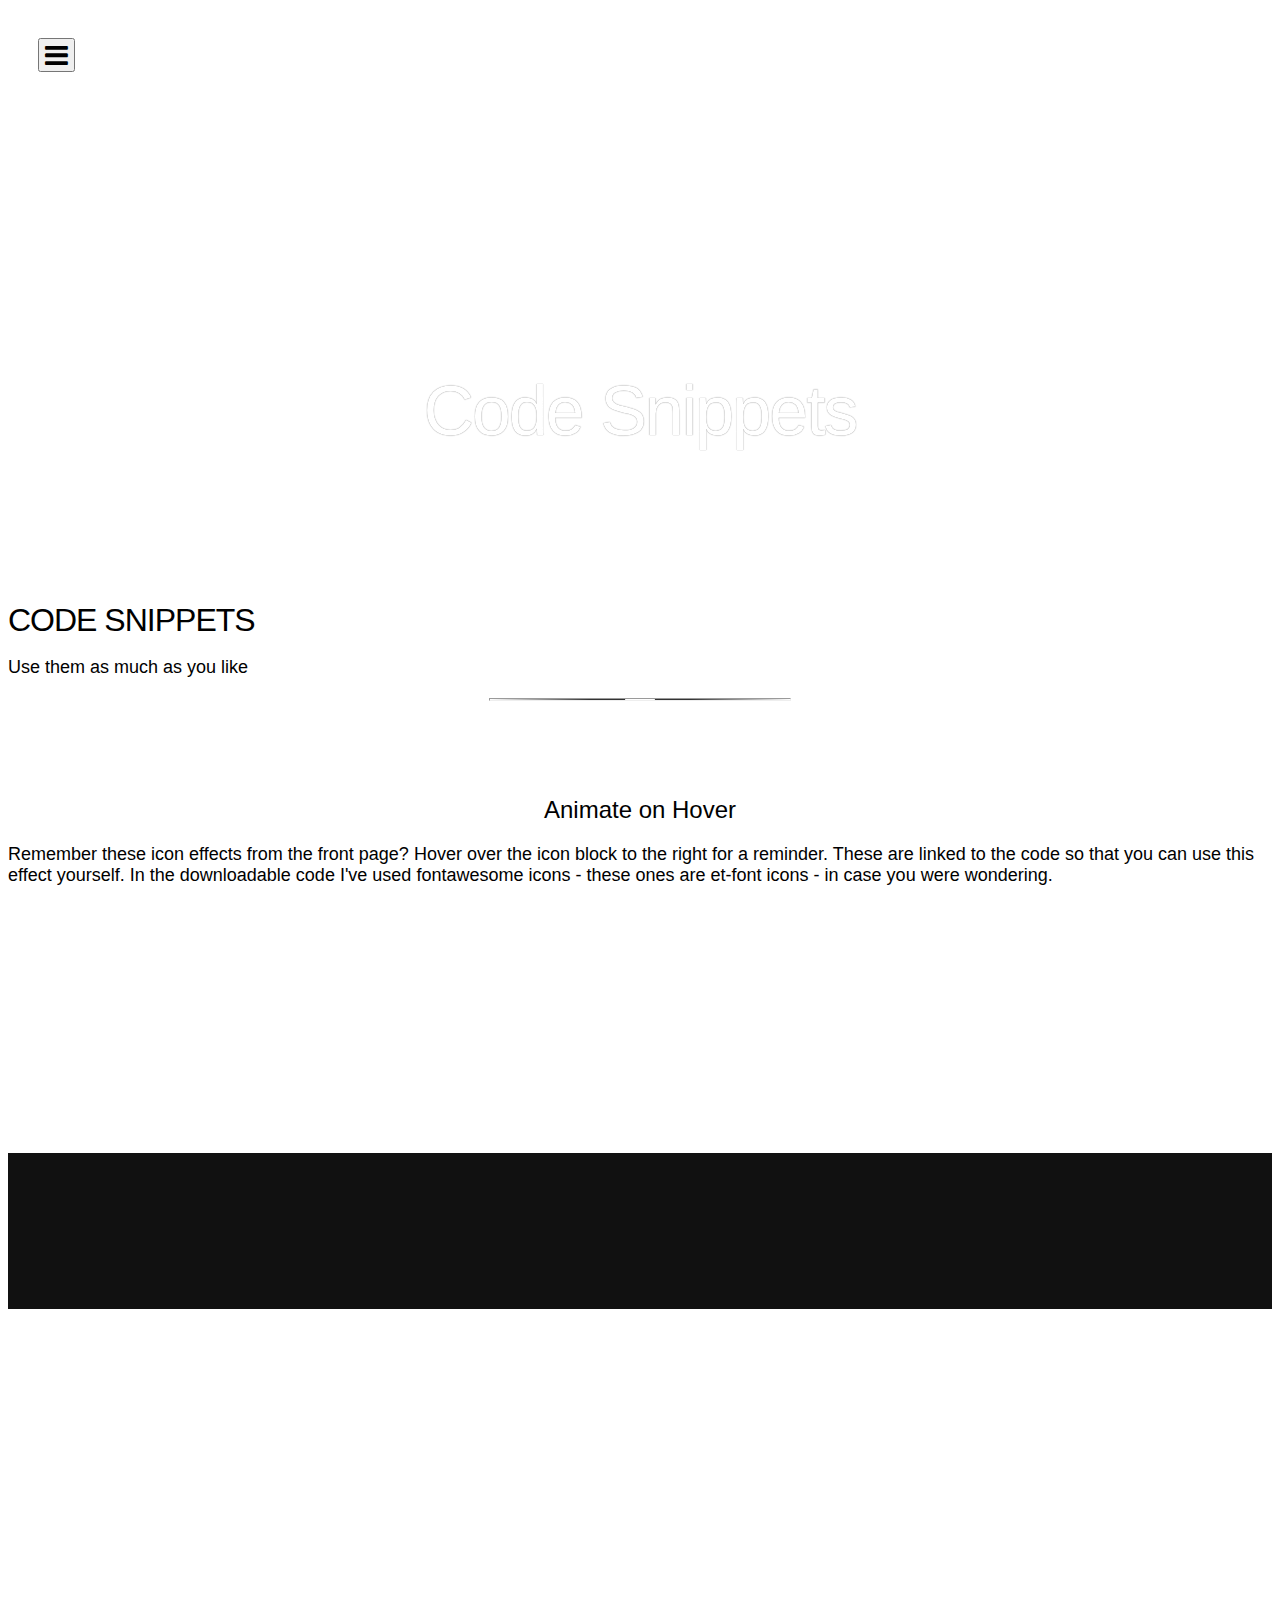
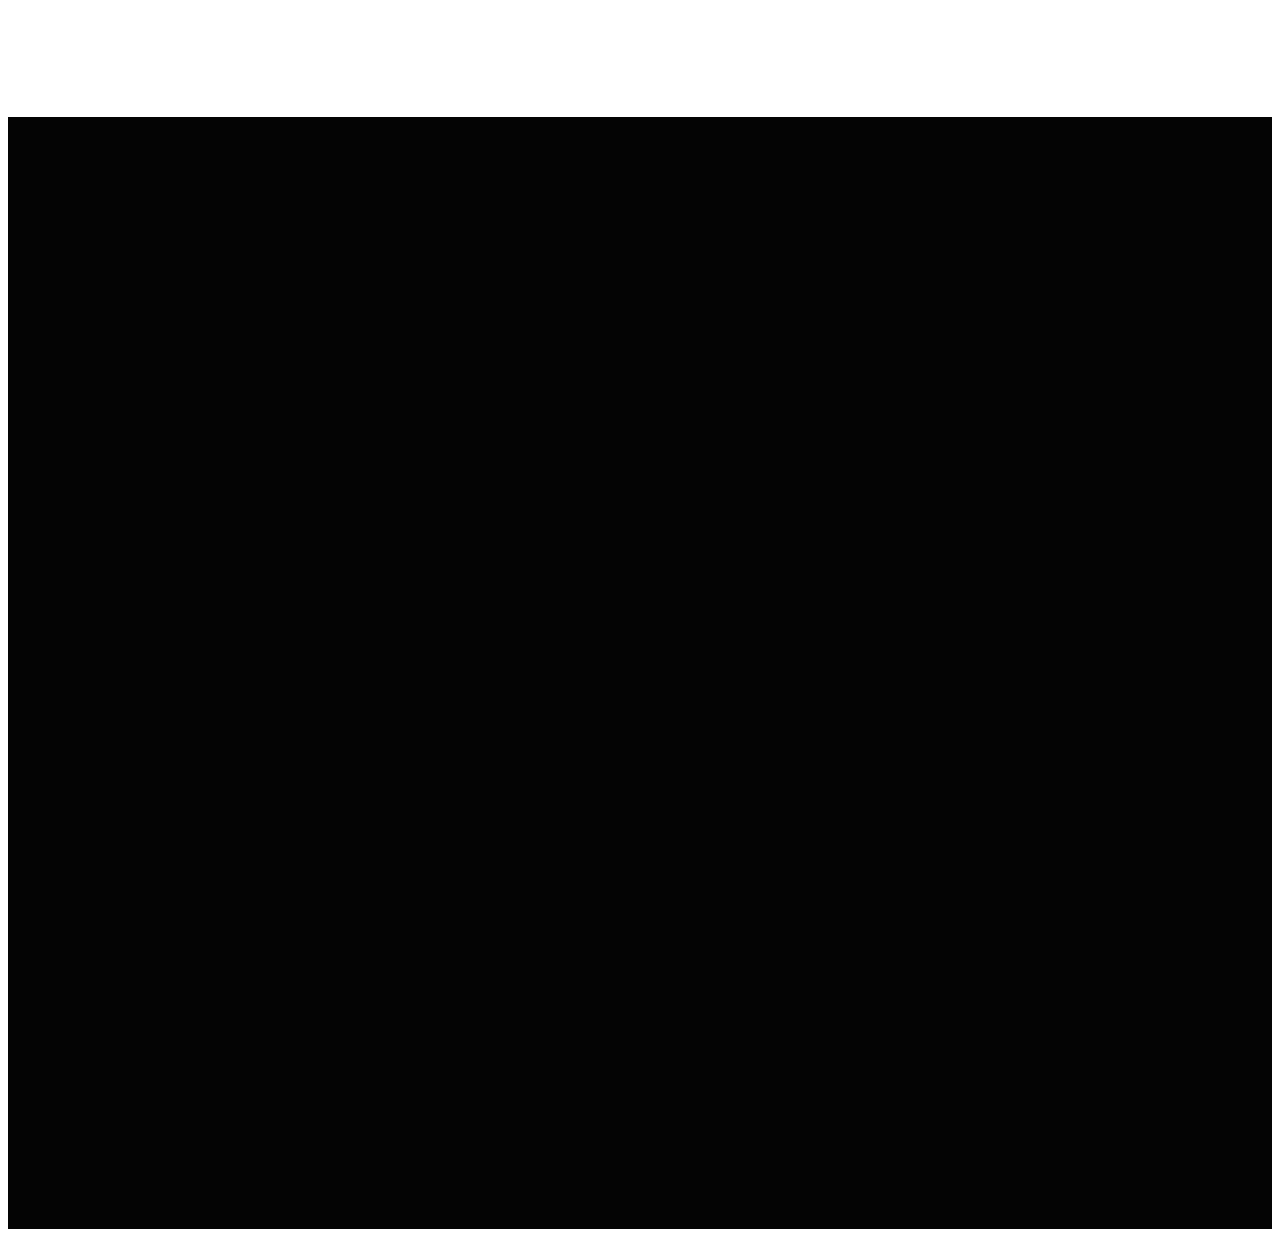
==== code.html @ b2156ad1 "2/26 update" ====
<!DOCTYPE html>
<html lang="en">
    <head>
        <meta charset="utf-8">
        <meta http-equiv="X-UA-Compatible" content="IE=edge">
        <meta name="viewport" content="width=device-width, initial-scale=1">
        <meta name="description" content="Steve Shead - Inspired by Genius - Driven by Passion - This is Me!">
        <meta name="author" content="">
        <title>Steve Shead - This Is Me.</title>
        <!-- Bootstrap core CSS -->
        <!-- Custom styles for this template -->
        <!-- HTML5 shim and Respond.js for IE8 support of HTML5 elements and media queries -->
        <!--[if lt IE 9]>
      <script src="https://oss.maxcdn.com/html5shiv/3.7.2/html5shiv.min.js"></script>
      <script src="https://oss.maxcdn.com/respond/1.4.2/respond.min.js"></script>
    <![endif]-->
        <link href="bootstrap/css/bootstrap.css" rel="stylesheet" type="text/css">
        <link href="assets/css/navigation.css" rel="stylesheet" type="text/css">
        <link href="assets/css/themify-icons.css" rel="stylesheet" type="text/css">
        <link href="assets/css/et-font.css" rel="stylesheet" type="text/css">
        <link href="assets/css/animate.css" rel="stylesheet" type="text/css">
        <link href="style.css" rel="stylesheet" type="text/css">
        <link rel="stylesheet" href="https://cdnjs.cloudflare.com/ajax/libs/font-awesome/4.6.3/css/font-awesome.min.css">
    </head>
    <body>
        <!-- Navigation -->
        <div class="my-nav" id="page-top">
            <nav class="navbar navbar-custom navbar-fixed-top mnav wow fadeInDown" data-wow-delay="0.4s" role="navigation">
                <div class="container">
                    <div class="navbar-header mnav">
                        <button type="button" class="navbar-toggle" data-toggle="collapse" data-target=".navbar-main-collapse">
                            <i class="fa fa-bars fa-2x"></i>
                        </button>
                        <a class="navbar-brand page-scroll mnav" href="##"><i class="fa fa-terminal"></i> Steve Shead  </a> 
                    </div>
                    <!-- Collect the nav links, forms, and other content for toggling -->
                    <div class="collapse navbar-collapse navbar-right navbar-main-collapse mnav">
                        <ul class="nav navbar-nav mnav">
                            <!-- Hidden li included to remove active class from about link when scrolled up past about section -->
                            <li class="hidden mnav">
                                <a href="#page-top"></a>
                            </li>
                            <li>
                                <a class="white" href="index.html">Home</a>
                            </li>
                            <li>
                                <a href="themes.html#html">THEMES</a>
                            </li>
                            <li>
                                <a href="#subscribe">Subscribe</a>
                            </li>
                            <li>
                                <a href="#contact">Contact</a>
                            </li>
                        </ul>
                    </div>
                </div>
            </nav>
        </div>
        <!-- Intro Header -->
        <header id="home" class="inner-page">
            <div class="container">
                <div class="row header-section">
                    <div class="col-xs-8 col-xs-push-2 text-center">
                        <h1 class="wow fadeInUp">Code Snippets</h1>
                    </div>
                </div>
            </div>
        </header>
        <section id="html" class="code">
            <div class="container">
                <div class="row text-center">
                    <div class="section-header col-xs-12">
                        <h1 class="wow fadeInDown" style="visibility: visible;">Code Snippets</h1>
                        <p class="wow fadeInDown" data-wow-delay="0.2s" data-wow-duration="1s" style="visibility: visible; -webkit-animation-duration: 1s; -webkit-animation-delay: 0.2s;">Use them as much as you like</p>
                        <hr class="hr wow fadeInUp" data-wow-delay="0.3s" data-wow-duration="2s" style="visibility: visible; -webkit-animation-duration: 2s; -webkit-animation-delay: 0.3s;">
                    </div>
                </div>
                <div class="row code-snippets">
                    <div class="col-md-6 col-md-offset-1">
                        <h2 class="wow fadeInDown">Animate on Hover</h2>
                        <p class="wow fadeInLeft" data-wow-delay="0.1s" style="text-align: left;">Remember these icon effects from the front page? Hover over the icon block to the right for a reminder. These are linked to the code so that you can use this effect yourself. In the downloadable code I've used fontawesome icons - these ones are et-font icons - in case you were wondering.</p>
                        <a class="btn btn-outline wow fadeInUp" href="http://codepen.io/steveshead/pen/aJzMOJ">Get The Code</a> 
                    </div>
                    <div class="process-block wow fadeInRight col-md-3" data-wow-delay="0.15s">
                        <div class="process-inner">
                            <div class="icon-holder">
                                <i class="icon-browser"></i>
                            </div>
                            <h3 class="heading">ANIMATED ICONS</h3>
                            <p class="description">Animated Icons</p>
                            <a class="btn btn-outline" href="http://codepen.io/steveshead/pen/aJzMOJ">Get The Code</a>
                        </div>
                    </div>
                </div>
            </div>
        </section>
        <section class="subscribe">
            <div class="container">
                <form action="assets/subscribe.php" method="post" class="subscribe-form">
                    <div class="row">
                        <div class="col-xs-6 col-xs-offset-3 wow fadeInDown">
                            <h3>Subscribe now for updates</h3>
                        </div>
                        <div class="col-md-4 col-md-offset-4 wow fadeInUp">
                            <div class="input-group input-group-lg">
                                <input type="text" name="email" placeholder="*Enter your email to Subscribe!" class="email form-control">
                                <div class="input-group-btn">
                                    <button type="submit" class="btn btn-primary form-control">
                                        <i class="ti-arrow-right first"></i>
                                        <i class="ti-arrow-right second"></i>
                                    </button>
                                </div>
                            </div>                             
                        </div>
                    </div>
                </form>
            </div>
        </section>
        <section id="code" class="code">
            <div class="container">
                <div class="row text-center">
                    <div class="section-header col-xs-12">
                        <h1 class="wow fadeInDown">The End of the page</h1>
                        <p class="wow fadeInDown" data-wow-delay="0.2s" data-wow-duration="1s">There won't be anymore.</p>
                        <hr class="hr wow fadeInUp" data-wow-delay="0.3s" data-wow-duration="2s" />
                        <p class="wow fadeIn" data-wow-delay="0.3s" data-wow-duration="2s">That was a ton of code - things google gave me along the way.<br />Yep - I searched for the functionality I wanted - worked for me!<br />
Let me know if you have questions.<br />
The End!</p>
                    </div>
                </div>
            </div>
        </section>
        <section id="contact" class="contact">
            <div class="container">
                <div class="row">
                    <div class="overlay"></div>
                    <div class="col-md-6">
                        <h1 class="wow fadeInDown" data-wow-delay="0.5s">Social Me</h1> 
                        <p class="wow fadeInDown" data-wow-delay="0.4s">
        Feel free to visit me on Social Media.  I have opinions and I express them - would love to hear yours, philosophically speaking of course.</p>
                        <p class="wow fadeInDown" data-wow-delay="0.3s">
        All opinions expressed here and on Social Media are my own and do not represent the views of anyone or anything else.</p>
                        <p class="wow fadeInDown">I have to say that - there are some 'not so nice' folks out there you know.</p>
                        <ul class="social-icons">
                            <li>
                                <a data-placement="bottom" title="LinkedIn" class="fa fa-linkedin wow fadeInLeft" data-wow-delay="0.8" href="http://www.linkedin.com/in/steveshead"></a>
                            </li>
                            <li>
                                <a data-placement="bottom" title="Facebook" class="fa fa-facebook wow fadeInLeft" data-wow-delay="0.6" href="http://www.facebook.com/steveshead"></a>
                            </li>
                            <li>
                                <a data-placement="bottom" title="Twitter" class="fa fa-twitter wow fadeInLeft" data-wow-delay="0.4" href="http://www.twitter.com/steveshead"></a>
                            </li>
                            <li>
                                <a data-placement="bottom" title="Google+" class="fa fa-google-plus wow fadeInLeft" data-wow-delay="0.2" href="https://plus.google.com/u/1/103713768861282204140"></a>
                            </li>
                            <li>
                                <a data-placement="bottom" title="Contact" class="fa fa-envelope go-down wow fadeInLeft" href="mailto:steve@steve-shead.com"></a>
                            </li>
                        </ul>                         
                    </div>
                    <div class="col-md-6">
                        <h1 class="wow fadeInDown" data-wow-delay="0.5s">Contact</h1>
                        <p class="wow fadeInDown" data-wow-delay="0.4s">
                                 Want to say hello? Want to know more about what's going on in my world? 
                                 Drop me an email and I will get back to you as soon as I can.</p>
                        <form action="assets/contact.php" method="post" class="contact-form">
                            <div class="control-group wow fadeInDown" data-wow-delay="0.3s">
                                <label for="name" class="nameLabel">Name</label>
                                <input id="name" type="text" name="name" class="form-control">
                            </div>
                            <div class="control-group wow fadeInDown" data-wow-delay="0.2s">
                                <label for="email" class="emailLabel">Email</label>
                                <input id="email" type="text" name="email" class="form-control">
                            </div>
                            <div class="control-group">
                                <label class="phoneLabel">Phone</label>
                                <input id="contact-form-phone" type="text" name="phone" class="form-control">
                            </div>
                            <div class="control-group wow fadeInDown" data-wow-delay="0.1s">
                                <label for="message" class="messageLabel">Message</label>
                                <textarea id="message" name="message" class="form-control"></textarea>
                            </div>
                            <div class="control-group wow fadeInDown">
                                <button type="submit" class="form-control">
                                    <i class="ti-arrow-right first"></i>
                                    <i class="ti-arrow-right second"></i>
                                </button>
                            </div>
                        </form>                         
                    </div>
                </div>
                <div class="row">
                    <div class="col-md-12 wow fadeInUp"> 
                        <p class="footnote text-center">
        Developed by <a href="http://www.steve-shead.com">Steve Shead</a> - All Rights Reserved</p> 
                    </div>
                </div>
            </div>
        </section>
        <!-- Bootstrap core JavaScript
    ================================================== -->
        <!-- Placed at the end of the document so the pages load faster -->
        <script src="assets/js/jquery.min.js"></script>
        <script src="bootstrap/js/bootstrap.min.js"></script>
        <script src="assets/js/nav/navigation.js"></script>
        <script src="assets/js/scroll/smoothscroll.js"></script>
        <script src="assets/js/wow.js"></script>
        <!-- IE10 viewport hack for Surface/desktop Windows 8 bug -->
        <script src="assets/js/ie10-viewport-bug-workaround.js"></script>
        <script>
              new WOW().init();
              </script>
    </body>
---- assets/css/navigation.css ----
/*======= Navigation Bar Section ======= */

.my-nav a {
    -webkit-transition: all .3s ease-in-out;
    -moz-transition: all .3s ease-in-out;
    transition: all .3s ease-in-out;
}

.my-nav a:hover, .my-nav a:focus {
    text-decoration: none;
}


/* NavBar */

.my-nav .navbar-custom.mnav {
    margin-bottom: 0;
    border-bottom: 1px solid #333;
    text-transform: uppercase;
    color: rgba(255, 255, 255, .8);
    background-color: #000;
}

.my-nav .navbar-custom.mnav .navbar-brand.mnav {
    font-size: 26px;
    letter-spacing: -1px;
    text-transform: uppercase;
    font-weight: 500;
}

.my-nav .navbar-custom.top-nav-collapse.mnav .navbar-brand.mnav {
    font-size: 18px;
}

.my-nav .navbar-custom.mnav .navbar-brand.mnav:focus {
    outline: 0;
}

.my-nav .navbar-custom.mnav .navbar-brand.mnav .navbar-toggle {
    padding: 4px 6px;
    font-size: 16px;
    color: #fff;
}

.my-nav .navbar-custom.mnav .navbar-brand .navbar-toggle:focus, .my-nav .navbar-custom.mnav .navbar-brand .navbar-toggle:active {
    outline: 0;
}

.my-nav .navbar-custom.mnav a {
    color: #fff;
    font-size: 15px;
    font-weight: 300;
    text-transform: uppercase;
}

.my-nav .navbar-custom.mnav .nav li a {
    -webkit-transition: all .3s ease-in-out;
    -moz-transition: all .3s ease-in-out;
    transition: all .3s ease-in-out;
}

.my-nav .navbar-custom.mnav .nav.mnav li a:hover {
    outline: 0;
    color: rgba(217, 96, 81, 1);
    background-color: transparent;
}

.my-nav .navbar-custom.mnav .nav li a:focus,
.my-nav .navbar-custom.mnav .nav.mnav li a:active {
    outline: 0;
    background-color: transparent;
}

.my-nav .navbar-custom.mnav .nav.mnav li.active {
    outline: 0;
}

.my-nav .navbar-custom.mnav .nav.mnav li.active a {
    color: #d96051;
}

.my-nav .navbar-custom.mnav .nav.mnav li.active a.white {
    color: #fff;
}

.my-nav .navbar-custom.mnav .nav.mnav li.active a:hover {
    color: #d96051;
}


/*======= Top Padding ======= */

.pad-top {
    padding-top: 70px;
}

@media (min-width:768px) {
    .my-nav .navbar-custom.mnav {
        padding: 30px;
        border-bottom: 0;
        letter-spacing: 1px;
        background: 0 0;
        -webkit-transition: background .5s ease-in-out, padding .5s ease-in-out;
        -moz-transition: background .5s ease-in-out, padding .5s ease-in-out;
        transition: background .5s ease-in-out, padding .5s ease-in-out;
    }
    .my-nav .navbar-custom.top-nav-collapse {
        padding: 10px 30px;
        background-color: #111;
    }
}

.my-nav .top-nav-collapse.mnav .container.mnav {
    width: auto;
}

.my-nav .navbar-toggle {
    padding: 3px 5px 0;
    margin-bottom: 0;
}
---- style.css ----
/* Site defaults */

body {
    font-family: 'Helvetica Neue', sans-serif;
    font-weight: 300;
}

p {
    font-size: 18px;
}

a {
    color: #d96051;
    -webkit-transition: all 0.3s ease-in-out;
    -moz-transition: all 0.3s ease-in-out;
    -o-transition: all 0.3s ease-in-out;
    transition: all 0.3s ease-in-out;
}

a:hover {
    color: rgba(217, 96, 81, .75);
    text-decoration: none;
}

.hr {
    max-width: 300px;
    height: 1px;
    padding: 0;
    text-align: center;
    clear: left;
    display: block;
    margin: 20px auto 40px auto;
    width: 100%;
    background: linear-gradient(to left, rgba(255, 255, 255, 1), rgba(51, 51, 51, 1), rgba(51, 51, 51, 1), rgba(255, 255, 255, 1));
}

.hr:before {
    content: "\e01e";
    font-family: 'et-line';
    font-weight: normal;
    position: relative;
    top: -0.7em;
    color: #333;
    font-size: 22px;
    padding: 0.4em 0.2em 0.4em 0.4em;
    border-radius: 50%;
    background-color: #fff;
}

.btn-outline {
    background: transparent;
    border: 1px solid #999;
    border-radius: 1px;
    font-weight: 300;
    color: #333;
    text-transform: uppercase;
    line-height: 25px;
    -webkit-transition: all .3s ease 0s;
    -moz-transition: all .3s ease 0s;
    transition: all .3s ease 0s;
}

.btn-outline i {
  padding-right: 5px;
}

a.btn-outline {
  color: #333;
}

.btn-outline:hover {
    background-color: rgba(51, 51, 51, .05);
}

.btn-outline-white {
    background: rgba(255, 255, 255, 0.2);
    color: #fff;
    border: 1px solid #fff;
    border-radius: 1px;
    font-weight: 300;
    text-transform: uppercase;
    -webkit-transition: all 0.3s ease-in-out;
    -moz-transition: all 0.3s ease-in-out;
    -o-transition: all 0.3s ease-in-out;
    transition: all 0.3s ease-in-out;
}

.btn-outline-white:hover {
    background: rgba(255, 255, 255, 0.5);
    color: #fff;
    border: 1px solid #fff;
    border-radius: 1px;
    font-weight: 300;
    text-transform: uppercase;
}

.nav-button {
    margin-top: 9px;
}

.padding-50 {
    padding: 50px 0;
}


/* Header section */

header {
    background-image: url('assets/img/header-bg.jpg');
    background-size: cover;
    background-repeat: no-repeat;
    background-attachment: fixed;
    padding: 100px 0 70px;
    height: 100vh;
}

header.inner-page {
    padding: 0;
    height: auto;
}

header.inner-page h1 {
  font-size: 70px !important;
  font-weight: 300;
}

header h1 {
    font-size: 90px;
    font-weight: 500;
    color: #fff;
    text-align: center;
    letter-spacing: -2px;
    text-shadow: 0 0 1px #666;
    margin-bottom: 0;
}

header h2 {
    font-size: 38px;
    font-weight: 300;
    color: #fff;
    text-align: center;
    letter-spacing: -1px;
    text-shadow: 0 0 1px #666;
    margin-top: 0;
}

header p {
    font-size: 20px;
    color: #fff;
    padding: 25px 50px 0;
    text-align: center;
    text-shadow: 0 0 1px #666;
}

.header-section {
    padding-top: 100px;
    padding-bottom: 75px;
}

.header-section .btn {
    margin-top: 25px;
}


/* Button outline */

.wire-button {
    color: #333;
    font-size: 15px;
    font-family: Raleway;
    padding: 10px 20px;
    background-color: rgba(0, 0, 0, 0);
    border-color: #333;
    border-style: solid;
    border-width: 1px;
    border-radius: 2px;
    letter-spacing: 1px;
    margin-top: 10px;
    margin-bottom: 20px;
    -webkit-transition: all 0.3s ease-in-out;
    -moz-transition: all 0.3s ease-in-out;
    -o-transition: all 0.3s ease-in-out;
    transition: all 0.3s ease-in-out;
}

.wire-button:hover, .wire-button-fa:hover {
    color: #333;
    text-decoration: none;
    background-color: rgba(0, 0, 0, 0.075);
    border-color: #333;
    border-style: solid;
    border-width: 1px;
    border-radius: 2px;
}

.black-button {
    color: #fff;
    font-size: 15px;
    font-family: Raleway;
    padding: 15px 30px;
    background-color: #222222;
    border-color: #111;
    border-style: solid;
    border-width: 1px;
    border-radius: 2px;
    letter-spacing: 1px;
    margin-top: 10px;
    margin-bottom: 20px;
    -webkit-transition: all 0.3s ease-in-out;
    -moz-transition: all 0.3s ease-in-out;
    -o-transition: all 0.3s ease-in-out;
    transition: all 0.3s ease-in-out;
}

.black-button:hover {
    color: #fff;
    text-decoration: none;
    background-color: rgba(34, 34, 34, 0.7);
    border-color: #111;
    border-style: solid;
    border-width: 1px;
    border-radius: 2px;
}


/* Section defaults */

section {
    padding: 55px 0;
}

.section-header {
    padding-bottom: 35px;
}

.section-header-no-padding {
    padding-bottom: 0px;
}

.section-header h1, .section-header-no-padding h1 {
    text-transform: uppercase;
    letter-spacing: -1px;
    margin-bottom: 0;
    font-weight: 300;
}


/* About section */

.about h3 {
    font-weight: 300;
    margin-top: 0;
}

.me-and-him {
    padding-top: 60px;
}

.me-and-him-lower {
  padding-top: 0;
}

.me-and-him i,.me-and-him-lower i {
    font-size: 40px;
    padding-bottom: 5px;
}

.me-and-him p, .me-and-him-lower p {
    padding: 0 20px 0 0;
}

.me-and-him img {
    margin: 0 auto;
}

img.montage {
    border-color: transparent !important;
}

img.montage:hover {
    box-shadow: none !important;
}

.fa-linkedin {
    color: #0077B5;
}


/* Process */

.process-inner {
    width: 100%;
    text-align: center;
    -webkit-transition: all 0.3s ease;
    transition: all 0.3s ease;
}

.process-inner .icon-holder {
    position: relative;
    top: 70px;
    display: inline-block;
    padding: 10px;
    -webkit-transition: all 0.3s ease;
    transition: all 0.3s ease;
    background-color: #fff;
}

.process-inner .heading {
    position: relative;
    top: 60px;
    -webkit-transition: all 600ms cubic-bezier(0.68, -0.55, 0.265, 1.55);
    transition: all 600ms cubic-bezier(0.68, -0.55, 0.265, 1.55);
}

.process-inner .icon-holder>img.icon {
    width: 40px;
}

.process-inner:hover {
    border-color: #d96051;
}

.process-inner:hover .icon-holder {
    top: 30px;
}

.process-inner:hover .heading {
    top: 0px;
}

.process-inner .description {
    width: 80%;
    margin: 0 auto;
    opacity: 0;
    padding-bottom: 40px;
    line-height: 20px;
    font-weight: 200;
    -webkit-transition: all 600ms cubic-bezier(0.68, -0.55, 0.265, 1.55);
    transition: all 600ms cubic-bezier(0.68, -0.55, 0.265, 1.55);
    -webkit-transform: scale(0);
    -ms-transform: scale(0);
    transform: scale(0);
}

.process-inner:hover .description {
    opacity: 1;
    -webkit-transform: scale(1);
    -ms-transform: scale(1);
    transform: scale(1);
}

.process-inner .btn {
    opacity: 0;
    -webkit-transition: all 600ms cubic-bezier(0.68, -0.55, 0.265, 1.55);
    transition: all 600ms cubic-bezier(0.68, -0.55, 0.265, 1.55);
    -webkit-transform: scale(0);
    -ms-transform: scale(0);
    transform: scale(0);
    margin-top: -20px;
}

.process-inner a {
    color: #333;
}

.process-inner a:hover {
    background-color: rgba(51, 51, 51, .05);
}

.process-inner:hover .btn {
    opacity: 1;
    -webkit-transform: scale(1);
    -ms-transform: scale(1);
    transform: scale(1);
}

.process {
    /*background-color: #f6f6f6;*/
    padding-bottom: 25px;
}

.process-inner i {
    font-size: 40px;
    margin-bottom: 35px;
    color: #333;
}

.process-inner h3 {
    font-weight: 300;
    text-transform: uppercase;
}


/* Subscribe section */

section.subscribe {
    padding-top: 30px;
    padding-bottom: 40px;
}

.subscribe {
    background-color: #111;
}

.subscribe h3 {
    color: #fff;
    font-weight: lighter;
    text-transform: uppercase;
    text-align: center;
    margin-top: 10px;
}

.subscribe .subscribe-form {
    display: block;
    background: rgba(255, 255, 255, .0);
}

.subscribe .subscribe-form.success .input-group {
    cursor: not-allowed;
}

.subscribe .subscribe-form input {
    font-family: 'Raleway', sans-serif;
    font-size: 11px !important;
    font-weight: 300;
    -webkit-transition: all .3s ease 0s;
    -moz-transition: all .3s ease 0s;
    transition: all .3s ease 0s;
    letter-spacing: 1px;
    color: #d6d6d6;
    border: none;
    border: 1px solid #d6d6d6;
    border-right: none !important;
    border-radius: 0 !important;
    background: rgba(255, 255, 255, 0);
    box-shadow: none;
}

.subscribe .subscribe-form.error input {
    border-color: rgba(251, 9, 9, 1) !important;
}

.subscribe .subscribe-form.success input {
    border-color: rgba(95, 234, 110, 1)!important;
    background: rgba(255, 255, 255, .00) !important;
}

.subscribe .subscribe-form input::-webkit-input-placeholder {
    color: #d6d6d6;
}

.subscribe .subscribe-form input::-moz-placeholder {
    color: #d6d6d6;
}

.subscribe .subscribe-form input:focus, .subscribe .subscribe-form input:active {
    color: #ccc;
    border-color: #d6d6d6;
    outline: none;
    background: rgba(255, 255, 255, .06);
    box-shadow: none;
}

.subscribe .subscribe-form button {
    font-family: 'Raleway', sans-serif;
    font-size: 12px !important;
    font-weight: 300;
    overflow: hidden;
    margin-left: 0 !important;
    padding: 0 40px !important;
    -webkit-transition: all .3s ease 0s;
    -moz-transition: all .3s ease 0s;
    transition: all .3s ease 0s;
    text-align: center;
    letter-spacing: 2px;
    text-transform: uppercase;
    color: #000;
    border: 0;
    border: 1px solid #d6d6d6;
    border-radius: 0 !important;
    background: rgba(255, 255, 255, 1);
    box-shadow: none;
}

.subscribe .subscribe-form.success button {
    cursor: not-allowed;
    border-color: rgba(95, 234, 110, 1) !important;
    background: rgba(95, 234, 110, 1) !important;
}

.subscribe .subscribe-form.error button {
    border-color: rgba(251, 9, 9, 1) !important;
    background: rgba(251, 9, 9, 1) !important;
}

.subscribe .subscribe-form button:hover, .subscribe .subscribe-form button:focus, .subscribe .subscribe-form button:active {
    color: #000;
    border-color: #d6d6d6;
    outline: none !important;
    background: rgba(255, 255, 255, .00);
}

.subscribe .subscribe-form button:hover {
    background: rgba(255, 255, 255, .00) !important;
}

.subscribe .subscribe-form button:focus, .subscribe .subscribe-form button:active {
    background: rgba(255, 255, 255, 1);
}

.subscribe .subscribe-form .btn-primary[disabled] {
    opacity: 1;
    color: #fff;
    border: 1px solid #fff;
    outline: none;
    background: rgba(255, 255, 255, 1);
}

.subscribe .subscribe-form.error button:hover, .subscribe .subscribe-form.error button:focus, .subscribe .subscribe-form.error button:active {
    border-color: rgba(251, 9, 9, 1);
}

.subscribe .subscribe-form button::before {
    position: absolute;
    z-index: -1;
    top: 0;
    right: auto;
    left: 0;
    width: 100%;
    height: 100%;
    content: '';
    -webkit-transition: all .2s ease 0s;
    -moz-transition: all .2s ease 0s;
    transition: all .2s ease 0s;
    background: rgba(255, 255, 255, 1);
}

.subscribe .subscribe-form.success button::before {
    background: rgba(95, 234, 110, 1) !important;
}

.subscribe .subscribe-form.error button::before {
    background: rgba(251, 9, 9, 1) !important;
}

.subscribe .subscribe-form.succes button::before {
    background: rgba(255, 255, 255, 1);
}

.subscribe .subscribe-form button:hover::before {
    right: 0;
    left: auto;
    width: 0;
}

.subscribe .subscribe-form.success button:hover::before {
    right: auto !important;
    left: 0 !important;
    width: 100% !important;
}

.subscribe .subscribe-form button i {
    font-weight: normal;
    position: absolute;
    top: 50%;
    left: 0;
    width: 100%;
    height: auto;
    -webkit-transition: none;
    -moz-transition: none;
    transition: none;
    -webkit-transform: translateY(-50%);
    -moz-transform: translateY(-50%);
    transform: translateY(-50%);
    text-align: center;
}

.subscribe .subscribe-form button:hover i {
    -webkit-transition: all .2s ease 0s;
    -moz-transition: all .2s ease 0s;
    transition: all .2s ease 0s;
}

.subscribe .subscribe-form button i.first {
    left: -200%;
    color: #fff;
}

.subscribe .subscribe-form button i.second {
    left: 0;
}

.subscribe .subscribe-form button:hover i.first {
    left: 0;
}

.subscribe .subscribe-form button:hover i.second {
    left: 200%;
}

.subscribe .subscribe-form.error button i.second:before {
    content: '\e646';
    color: #fff;
}

.subscribe .subscribe-form.success button i.second:before {
    content: '\e64c';
    color: #fff;
}

.subscribe .subscribe-form.success button:hover i.first {
    left: -200%;
}

.subscribe .subscribe-form.success button:hover i.second {
    left: 0;
}


/* Inspiration */

section.inspiration {
    padding-top: 30px;
    padding-bottom: 30px;
}

.inspiration {
    background-color: #111;
}

.inspiration h3 {
    color: #fff;
    font-weight: lighter;
    text-transform: uppercase;
    text-align: center;
    margin-top: 10px;
}

.inspiration p {
    color: #fff;
    font-weight: lighter;
}

.fa-quote-left {
    padding-right: 7px;
    font-size: 20px !important;
}


/* Portfolio section */

.code img {
    padding: 8px;
    border: 1px solid #eee;
    margin-bottom: 25px;
    -webkit-transition: all .3s ease-in-out;
    -moz-transition: all .3s ease-in-out;
    transition: all .3s ease-in-out;
}

.code img:hover {
    box-shadow: 0 0 10px #ddd;
}

.hovereffect {
    width: 100%;
    height: 100%;
    float: left;
    overflow: hidden;
    position: relative;
    text-align: center;
    cursor: default;
}

.hovereffect .overlay {
    position: absolute;
    overflow: hidden;
    width: 80%;
    height: 70%;
    left: 10%;
    top: 10%;
    border-bottom: 1px solid #FFF;
    border-top: 1px solid #FFF;
    -webkit-transition: opacity 0.35s, -webkit-transform 0.35s;
    transition: opacity 0.35s, transform 0.35s;
    -webkit-transform: scale(0, 1);
    -ms-transform: scale(0, 1);
    transform: scale(0, 1);
}

.hovereffect:hover .overlay {
    opacity: 1;
    filter: alpha(opacity=100);
    -webkit-transform: scale(1);
    -ms-transform: scale(1);
    transform: scale(1);
}

.hovereffect img {
    display: block;
    position: relative;
    -webkit-transition: all 0.35s;
    transition: all 0.35s;
}

.hovereffect:hover img {
    filter: url('data:image/svg+xml;charset=utf-8,<svg xmlns="http://www.w3.org/2000/svg"><filter id="filter"><feComponentTransfer color-interpolation-filters="sRGB"><feFuncR type="linear" slope="0.6" /><feFuncG type="linear" slope="0.6" /><feFuncB type="linear" slope="0.6" /></feComponentTransfer></filter></svg>#filter');
    filter: brightness(0.6);
    -webkit-filter: brightness(0.6);
}

.hovereffect h2 {
    text-transform: uppercase;
    text-align: center;
    position: relative;
    font-size: 20px;
    font-weight: 300;
    letter-spacing: -1px;
    background-color: transparent;
    color: #FFF;
    padding: 1em 0;
    opacity: 0;
    filter: alpha(opacity=0);
    -webkit-transition: opacity 0.35s, -webkit-transform 0.35s;
    transition: opacity 0.35s, transform 0.35s;
    -webkit-transform: translate3d(0, -100%, 0);
    transform: translate3d(0, -100%, 0);
}

.hovereffect:hover a, .hovereffect:hover p, .hovereffect:hover h2 {
    opacity: 1;
    filter: alpha(opacity=100);
    -webkit-transform: translate3d(0, 0, 0);
    transform: translate3d(0, 0, 0);
}

p.me-text {
    text-align: left;
}

.code h4>a {
    position: relative;
    color: #333;
    font-weight: 300;
    text-decoration: none;
    padding-bottom: 3px;
}

.code h4>a:hover {
    color: #333;
    padding-bottom: 3px;
}

.code h4>a:before {
    content: "";
    position: absolute;
    width: 100%;
    height: 1px;
    bottom: 0;
    left: 0;
    background-color: #333;
    visibility: hidden;
    -webkit-transform: scaleX(0);
    transform: scaleX(0);
    -webkit-transition: all 0.3s ease-in-out 0s;
    transition: all 0.3s ease-in-out 0s;
}

.code h4>a:hover:before {
    visibility: visible;
    -webkit-transform: scaleX(1);
    transform: scaleX(1);
}


/* Contact form */

section#contact {
    padding-bottom: 0 !important;
}

#contact {
    background-image: url('assets/img/background.jpg');
    background-color: #333;
    background-size: cover;
    background-color: #111;
    position: relative;
}

#contact h1 {
    font-size: 41px;
    font-weight: 400;
    margin-bottom: 26px;
    text-align: center;
    text-transform: uppercase;
    color: #fff;
}

#contact p {
    font-size: 16px;
    max-width: 375px;
    margin: 0 auto;
    margin-bottom: 30px;
    padding: 0 20px;
    color: #d6d6d6;
}

#contact .contact-form {
    font-size: 18px;
    margin-top: 20px;
    text-align: center;
}

#contact .contact-form .control-group {
    max-width: 346px;
    margin-right: auto;
    margin-left: auto;
}

#contact .contact-form .control-group:nth-child(3) {
    display: none !important;
    opacity: 0 !important;
    pointer-events: none !important;
}

#contact .contact-form label {
    font-family: 'Raleway', sans-serif;
    font-size: 14px;
    font-weight: normal;
    width: 100%;
    margin-bottom: 10px;
    text-align: left;
    text-transform: uppercase;
    color: #b1b1b1;
}

#contact .contact-form input, #contact .contact-form textarea {
    font-family: 'Raleway', sans-serif;
    font-size: 11px;
    font-weight: 300;
    overflow: hidden;
    width: 100%;
    height: 50px;
    margin-bottom: 22px;
    padding-left: 10px;
    -webkit-transition: all .2s linear;
    -moz-transition: all .2s linear;
    transition: all .2s linear;
    letter-spacing: 1px;
    color: #d6d6d6;
    border: none;
    border: 1px solid #d6d6d6 !important;
    border-radius: 0;
    outline: none;
    background: rgba(255, 255, 255, 0);
    box-shadow: none;
}

#contact .contact-form input::-webkit-input-placeholder, #contact .contact-form textarea::-webkit-input-placeholder {
    color: #d6d6d6;
}

#contact .contact-form input::-moz-placeholder, #contact .contact-form textarea::-moz-placeholder {
    color: #d6d6d6;
}

#contact .contact-form.error input.active, #contact .contact-form.error textarea.active {
    border-color: rgba(251, 9, 9, 1) !important;
}

#contact .contact-form.success input, #contact .contact-form.success textarea {
    background: rgba(255, 255, 255, 0) !important;
}

#contact .contact-form textarea {
    height: 110px;
    padding-top: 10px;
    resize: none !important;
}

#contact .contact-form input:focus, #contact .contact-form input:active {
    border: 1px solid #d6d6d6;
    outline: none;
    background: rgba(255, 255, 255, .06);
}

#contact .contact-form textarea:focus, #contact .contact-form textarea:active {
    border: 1px solid #fff;
    outline: none;
    background: rgba(255, 255, 255, .06);
}

#contact .contact-form button {
    font-family: 'Raleway', sans-serif;
    font-size: 13px;
    font-weight: 400;
    line-height: 50px;
    position: relative;
    display: block;
    overflow: hidden;
    width: 145px;
    height: 50px;
    margin: 38px auto 0 auto;
    -webkit-transition: all .3s ease 0s;
    -moz-transition: all .3s ease 0s;
    transition: all .3s ease 0s;
    text-align: center;
    letter-spacing: 1px;
    text-transform: uppercase;
    color: #000;
    border: 1px solid #d6d6d6;
    border-radius: 0;
    background: rgba(255, 255, 255, 1);
}

#contact .contact-form.success button {
    border-color: rgba(95, 234, 110, 1) !important;
    background: rgba(95, 234, 110, 1) !important;
}

#contact .contact-form.error button {
    border-color: rgba(251, 9, 9, 1) !important;
    background: rgba(251, 9, 9, 1) !important;
}

#contact .contact-form button:hover, #contact .contact-form button:focus, #contact .contact-form button:active {
    color: #000;
    border-color: #d6d6d6;
    outline: none !important;
    background: rgba(255, 255, 255, .00);
    box-shadow: none;
}

#contact .contact-form button:hover {
    background: rgba(255, 255, 255, .00) !important;
}

#contact .contact-form button:focus, #contact .contact-form button:active {
    background: rgba(255, 255, 255, 1);
}

#contact .contact-form .btn-primary[disabled] {
    opacity: 1;
    color: #fff;
    border: 1px solid #fff;
    outline: none;
    background: rgba(255, 255, 255, 1);
}

#contact .contact-form.error button:hover, #contact .contact-form.error button:focus, #contact .contact-form.error button:active {
    border-color: rgba(251, 9, 9, 1);
}

#contact .contact-form.error button:focus {
    background: rgba(251, 9, 9, 1);
}

#contact .contact-form.success button:hover, #contact .contact-form.success button:focus, #contact .contact-form.success button:active {
    border-color: rgba(95, 234, 110, 1);
}

#contact .contact-form.success button:hover, #contact .contact-form.success button:focus {
    background: rgba(95, 234, 110, 1) !important;
}

#contact .contact-form button::before {
    position: absolute;
    z-index: -1;
    top: 0;
    right: auto;
    left: 0;
    width: 100%;
    height: 100%;
    content: '';
    -webkit-transition: all .2s ease 0s;
    -moz-transition: all .2s ease 0s;
    transition: all .2s ease 0s;
    background: rgba(255, 255, 255, 1);
}

#contact .contact-form.success button::before {
    background: rgba(95, 234, 110, 1) !important;
}

#contact .contact-form.error button::before {
    background: rgba(251, 9, 9, 1) !important;
}

#contact .contact-form.success button::before {
    background: rgba(255, 255, 255, 1);
}

#contact .contact-form button:hover::before {
    right: 0;
    left: auto;
    width: 0;
}

#contact .contact-form.success button:hover::before {
    right: 0;
    left: 0;
    width: 100%;
}

#contact .contact-form button i {
    position: absolute;
    top: 50%;
    left: 0;
    width: 100%;
    height: auto;
    -webkit-transition: none;
    -moz-transition: none;
    transition: none;
    -webkit-transform: translateY(-50%);
    -moz-transform: translateY(-50%);
    transform: translateY(-50%);
    text-align: center;
}

#contact .contact-form button:hover i {
    -webkit-transition: all .2s ease 0s;
    -moz-transition: all .2s ease 0s;
    transition: all .2s ease 0s;
}

#contact .contact-form button i.first {
    left: -200%;
    color: #fff;
}

#contact .contact-form button i.second {
    left: 0;
}

#contact .contact-form button:hover i.first {
    left: 0;
}

#contact .contact-form button:hover i.second {
    left: 200%;
}

#contact .contact-form.error button i.second:before {
    content: '\e646';
    color: #fff;
}

#contact .contact-form.success button i.second:before {
    content: '\e64c';
    color: #fff;
}

#contact .contact-form.success button:hover i.first {
    left: -200%;
}

#contact .contact-form.success button:hover i.second {
    left: 0;
}

#contact .social-icons {
    margin: 10px 0 0 0;
    padding: 0;
    list-style: none;
    text-align: center;
}

#contact .social-icons li {
    display: inline-block;
    margin: 0 15px;
}

#contact .social-icons li a {
    font-size: 16px;
    line-height: 40px;
    position: relative;
    overflow: hidden;
    width: 40px;
    height: 40px;
    color: #000;
    border-radius: 0;
    background: rgba(255, 255, 255, .9);
    -webkit-transition: all .3s ease 0s;
    -moz-transition: all .3s ease 0s;
    transition: all .3s ease 0s;
}

#contact .social-icons li a:hover {
    text-decoration: none;
    color: #fff;
    background: rgba(255, 255, 255, .06);
    border: 1px solid rgba(255, 255, 255, .06);
}

#contact .overlay {
    position: absolute;
    top: 0;
    left: 0;
    /*background: url('assets/img/overlays/02.png');*/
    background-color: rgba(0, 0, 0, 0.75);
    width: 100%;
    height: 100%;
}

p.footnote {
    color: #fff;
    font-weight: lighter;
    font-size: 13px !important;
    padding-top: 25px !important;
    margin-bottom: 15px !important;
}

/* Pages */
.code-snippets h2,
.code-snippets h3,
.code-snippets p {
  font-weight: 300;
  text-align: center;
}

.code-snippets h3 {
  text-transform: uppercase;
}

.code-snippets img {
  margin: 0 auto;
}
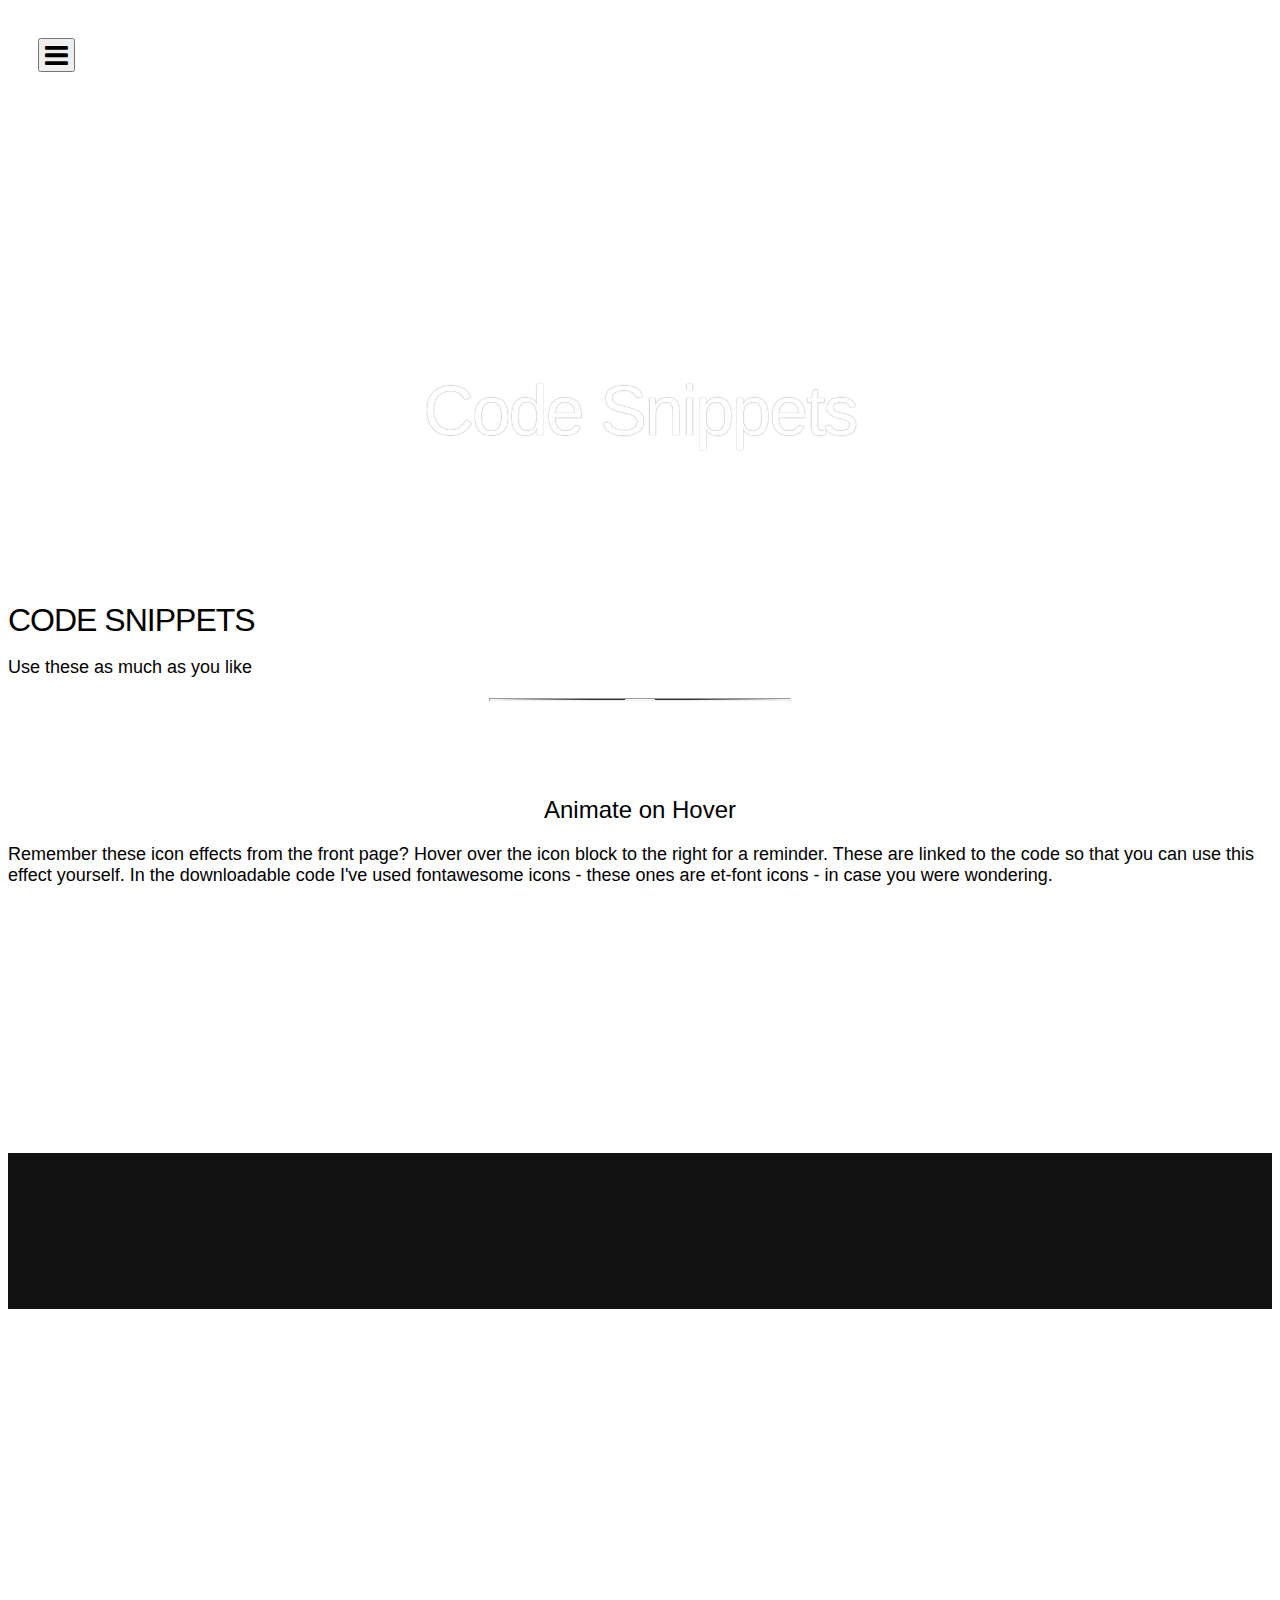
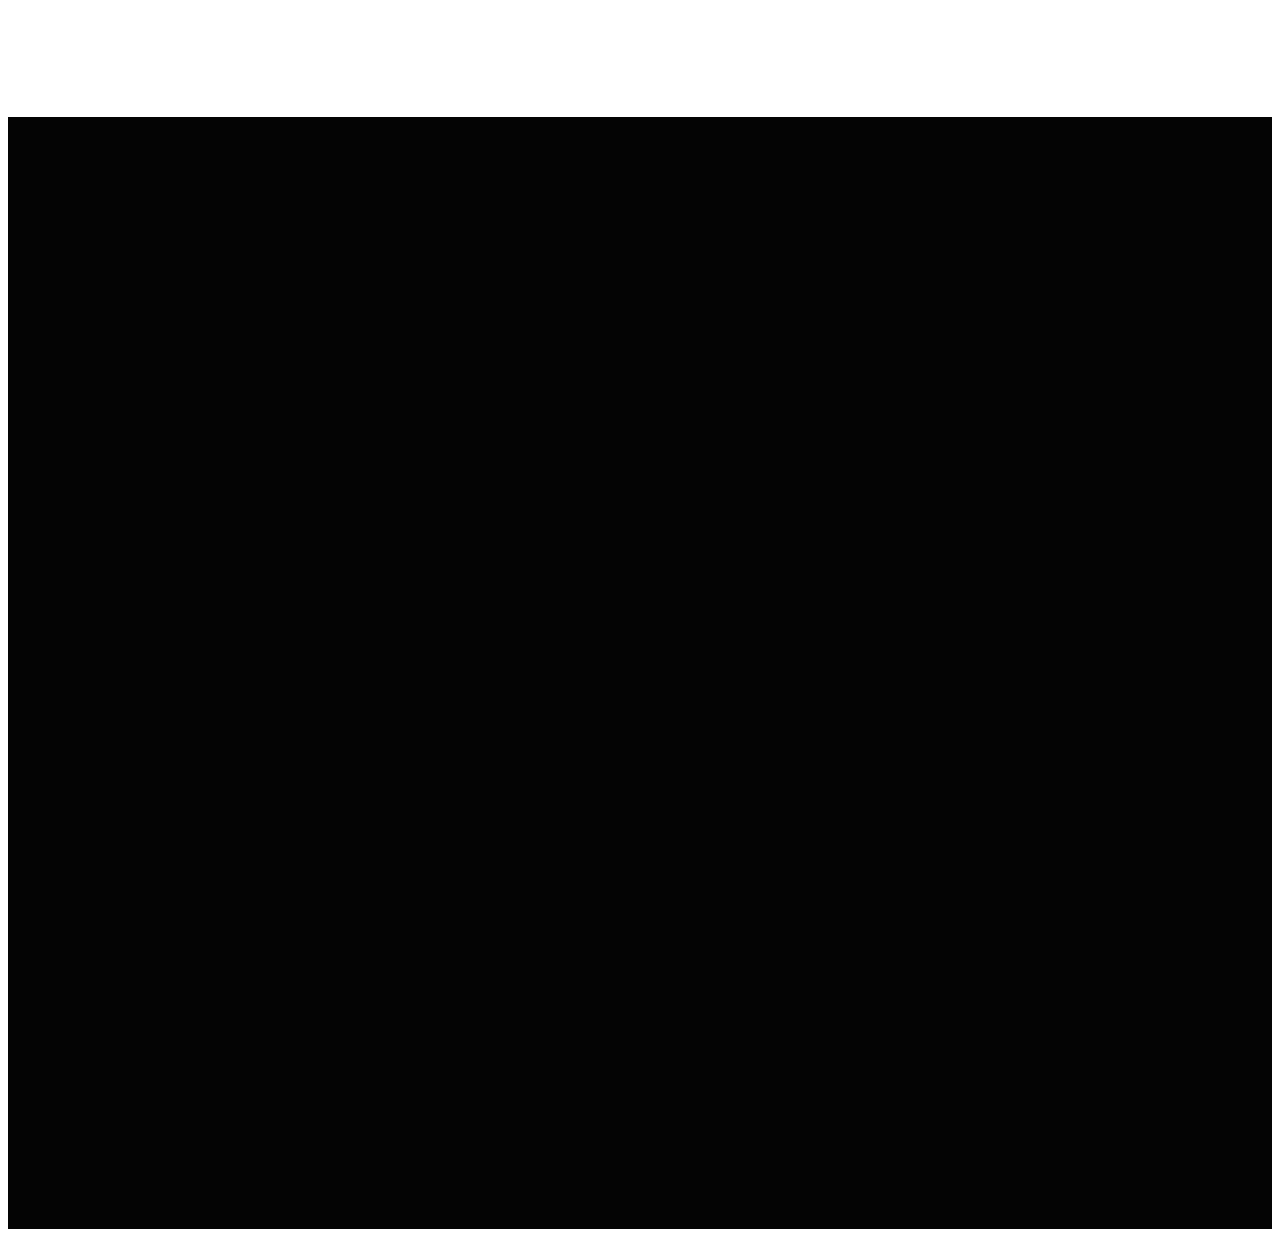
==== commit fd82c8c2: "03042017 commit" ====
--- a/code.html
+++ b/code.html
@@ -72,7 +72,7 @@
                 <div class="row text-center">
                     <div class="section-header col-xs-12">
                         <h1 class="wow fadeInDown" style="visibility: visible;">Code Snippets</h1>
-                        <p class="wow fadeInDown" data-wow-delay="0.2s" data-wow-duration="1s" style="visibility: visible; -webkit-animation-duration: 1s; -webkit-animation-delay: 0.2s;">Use them as much as you like</p>
+                        <p class="wow fadeInDown" data-wow-delay="0.2s" data-wow-duration="1s" style="visibility: visible; -webkit-animation-duration: 1s; -webkit-animation-delay: 0.2s;">Use these as much as you like</p>
                         <hr class="hr wow fadeInUp" data-wow-delay="0.3s" data-wow-duration="2s" style="visibility: visible; -webkit-animation-duration: 2s; -webkit-animation-delay: 0.3s;">
                     </div>
                 </div>
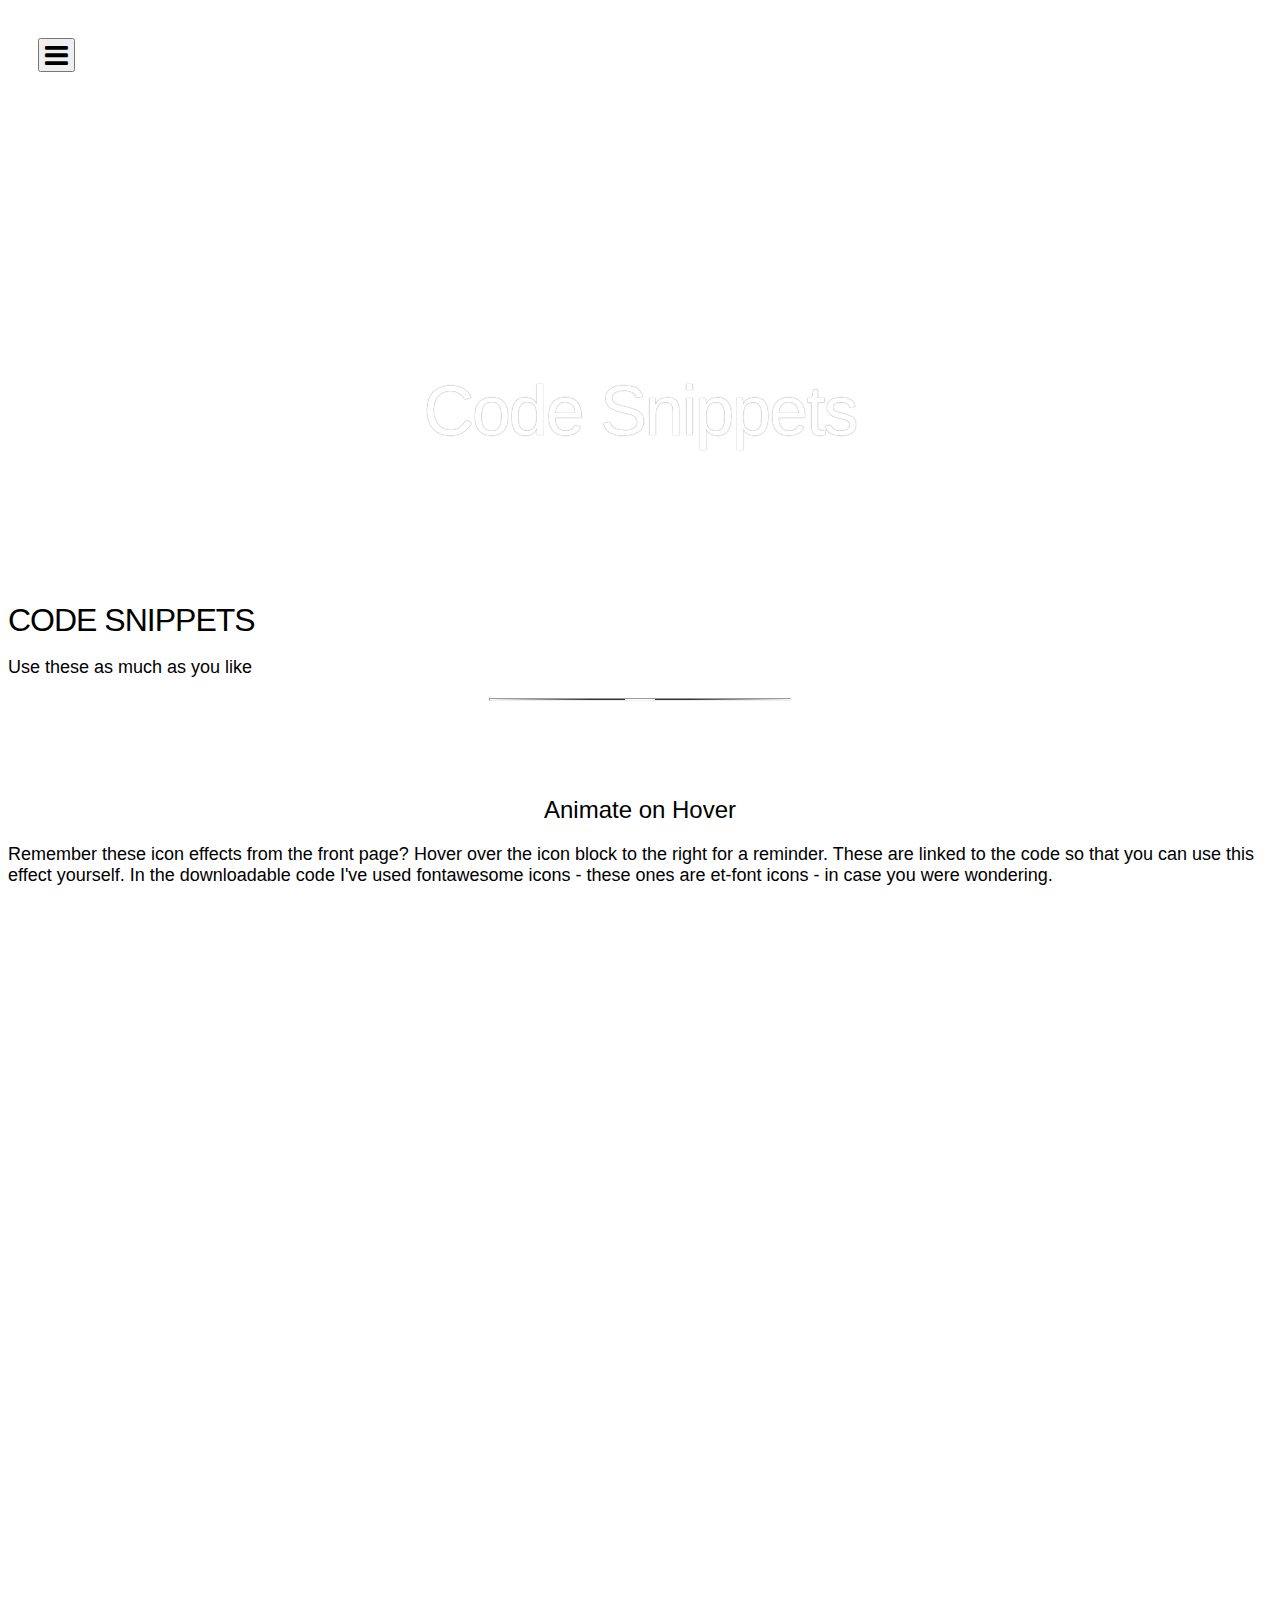
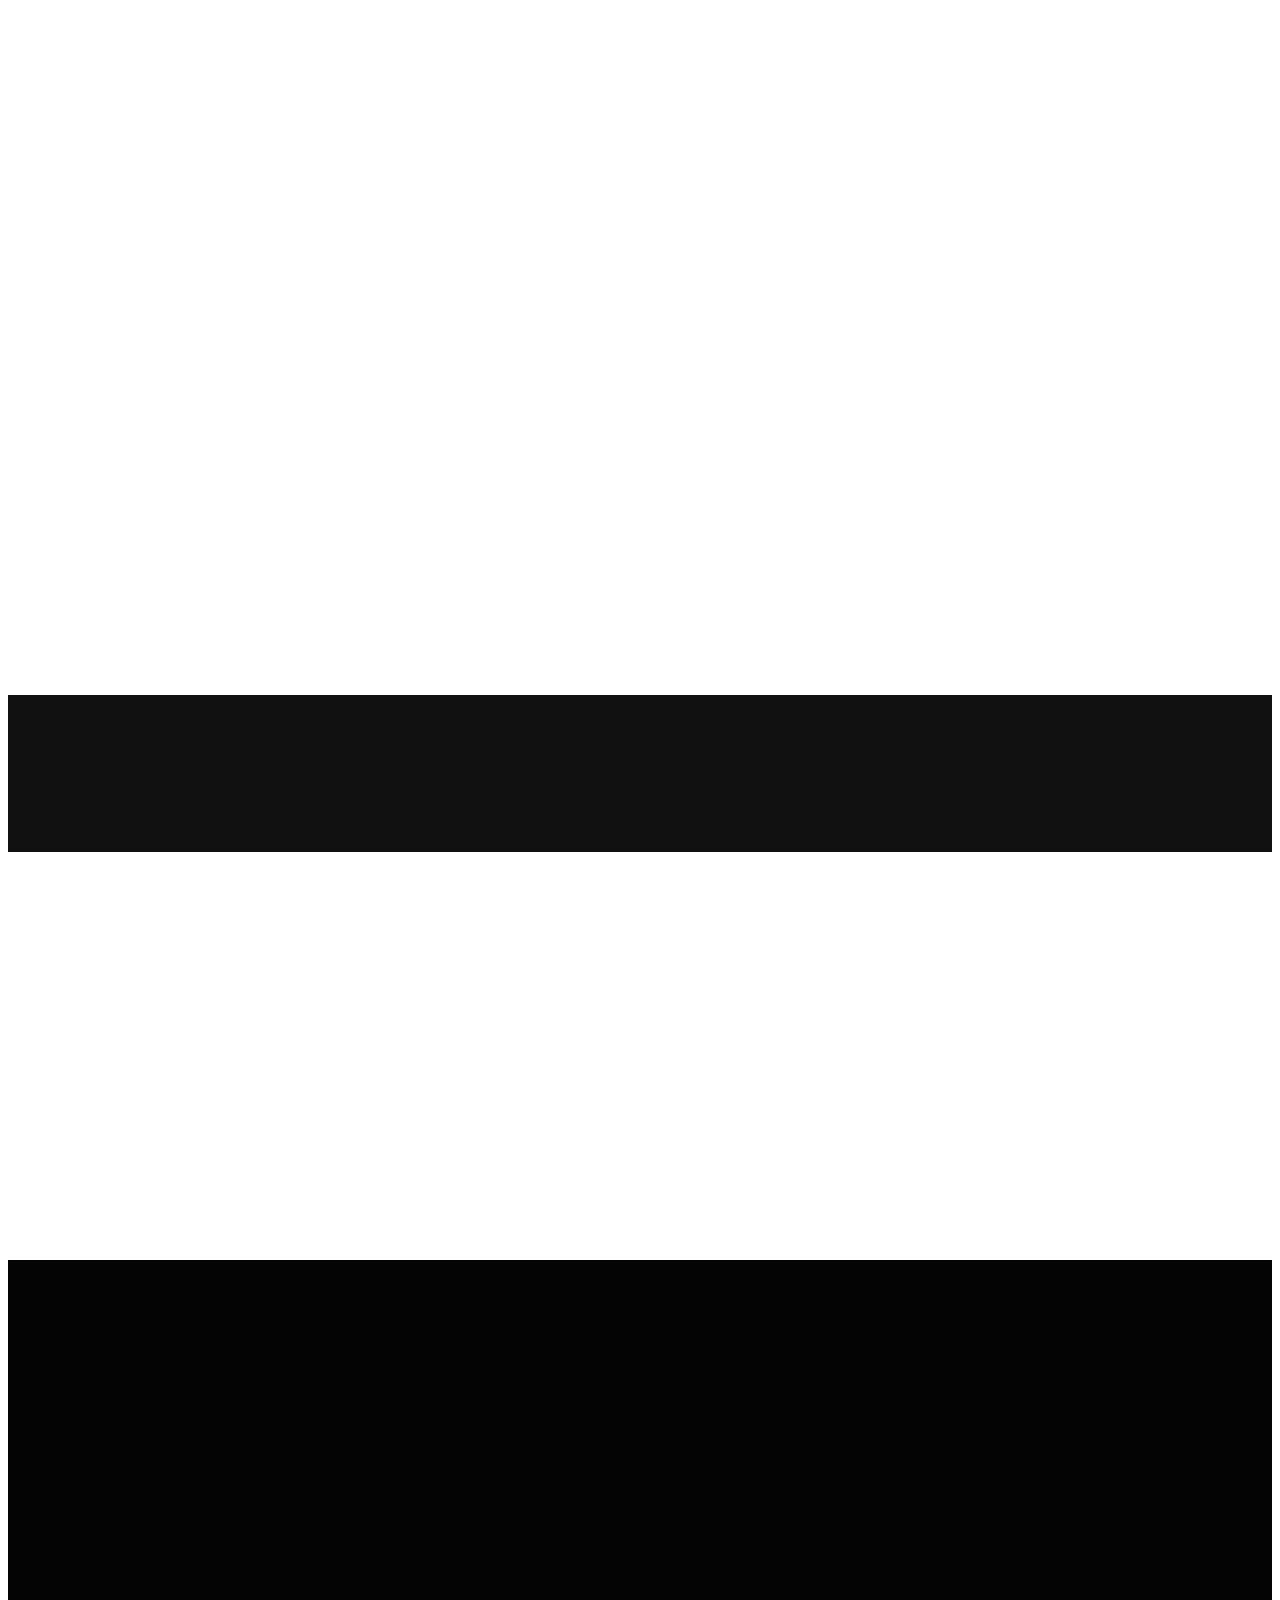
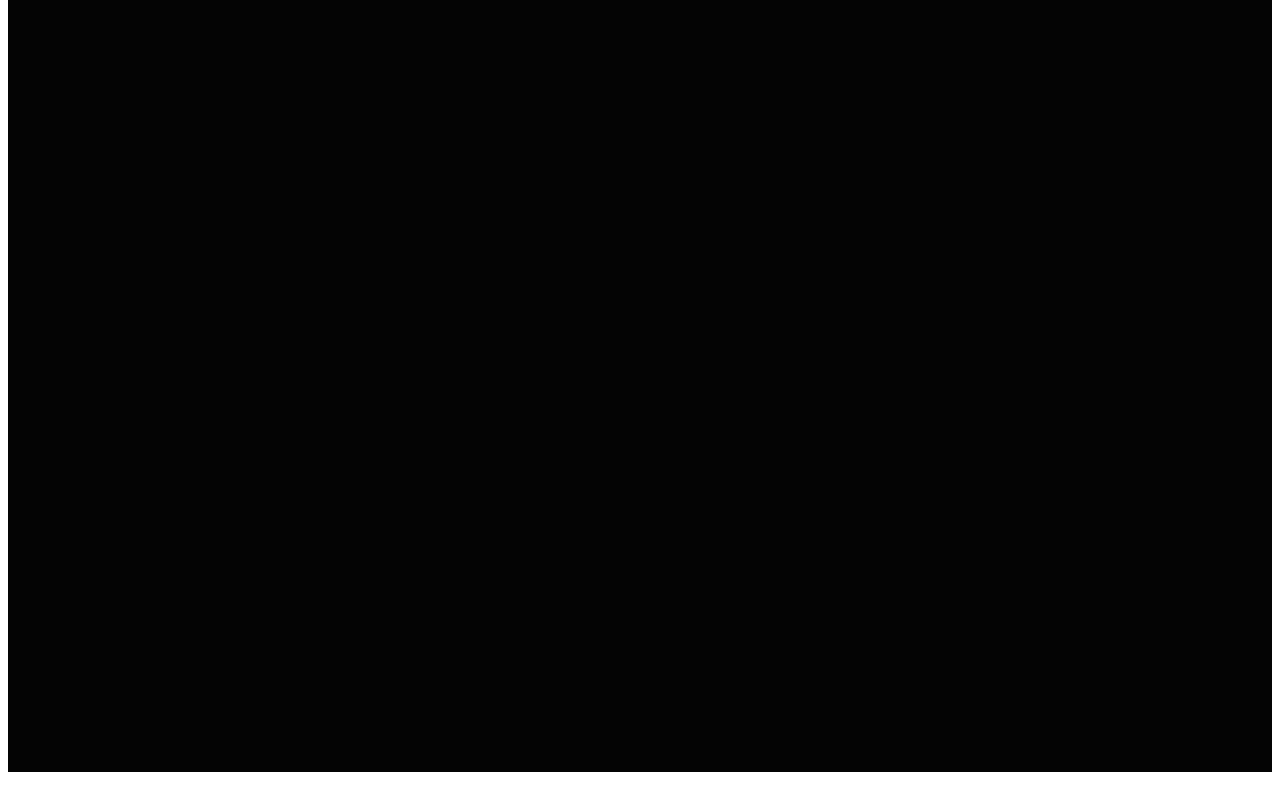
==== commit 15671200: "added favicon" ====
--- a/code.html
+++ b/code.html
@@ -4,8 +4,8 @@
         <meta charset="utf-8">
         <meta http-equiv="X-UA-Compatible" content="IE=edge">
         <meta name="viewport" content="width=device-width, initial-scale=1">
-        <meta name="description" content="Steve Shead - Inspired by Genius - Driven by Passion - This is Me!">
-        <meta name="author" content="">
+        <meta name="description" content="Steve Shead - Inspired by Genius - Driven by Passion - My Themes and Templates - My T-Shirt Designs - This is Me!">
+        <meta name="author" content="Steve Shead">
         <title>Steve Shead - This Is Me.</title>
         <!-- Bootstrap core CSS -->
         <!-- Custom styles for this template -->
@@ -14,6 +14,8 @@
       <script src="https://oss.maxcdn.com/html5shiv/3.7.2/html5shiv.min.js"></script>
       <script src="https://oss.maxcdn.com/respond/1.4.2/respond.min.js"></script>
     <![endif]-->
+        <link rel="shortcut icon" href="/favicon.ico" type="image/x-icon">
+        <link rel="icon" href="/favicon.ico" type="image/x-icon">
         <link href="bootstrap/css/bootstrap.css" rel="stylesheet" type="text/css">
         <link href="assets/css/navigation.css" rel="stylesheet" type="text/css">
         <link href="assets/css/themify-icons.css" rel="stylesheet" type="text/css">
@@ -47,7 +49,7 @@
                                 <a href="themes.html#html">THEMES</a>
                             </li>
                             <li>
-                                <a href="#subscribe">Subscribe</a>
+                                <a href="tshirts.html">TShirts</a>
                             </li>
                             <li>
                                 <a href="#contact">Contact</a>
@@ -80,7 +82,7 @@
                     <div class="col-md-6 col-md-offset-1">
                         <h2 class="wow fadeInDown">Animate on Hover</h2>
                         <p class="wow fadeInLeft" data-wow-delay="0.1s" style="text-align: left;">Remember these icon effects from the front page? Hover over the icon block to the right for a reminder. These are linked to the code so that you can use this effect yourself. In the downloadable code I've used fontawesome icons - these ones are et-font icons - in case you were wondering.</p>
-                        <a class="btn btn-outline wow fadeInUp" href="http://codepen.io/steveshead/pen/aJzMOJ">Get The Code</a> 
+                        <a class="btn btn-outline wow fadeInUp" href="https://github.com/steveshead/animated-icon-blocks">Get The Code</a> 
                     </div>
                     <div class="process-block wow fadeInRight col-md-3" data-wow-delay="0.15s">
                         <div class="process-inner">
@@ -89,8 +91,38 @@
                             </div>
                             <h3 class="heading">ANIMATED ICONS</h3>
                             <p class="description">Animated Icons</p>
-                            <a class="btn btn-outline" href="http://codepen.io/steveshead/pen/aJzMOJ">Get The Code</a>
-                        </div>
+                            <a class="btn btn-outline" href="https://github.com/steveshead/animated-icon-blocks">Get The Code</a>
+                        </div>
+                    </div>
+                </div>
+            </div>
+        </section>
+        <section class="quote">
+            <div class="container">
+                <div class="row">
+                    <div class="text-center col-xs-12">
+                        <h3 class="wow fadeInDown"><span class="fa fa-quote-left">&nbsp;</span>Inspired by genius - driven by passion</h3>
+                    </div>
+                </div>
+            </div>
+        </section>
+        <section id="html" class="code">
+            <div class="container">
+                <div class="row code-snippets">
+                    <div class="col-lg-3 wow fadeInLeft col-md-offset-1 col-md-3">
+                        <div class="hovereffect">
+                            <img class="img-responsive" style="margin-top:30px;" src="assets/img/themes/agency800x600.png" alt="">
+                            <div class="overlay">
+                                <h2>Image Hover Overlay</h2>
+                                <a class="btn btn-outline-white" href="https://github.com/steveshead/image-hover-overlay" target="_blank">GET THE CODE</a>
+                            </div>
+                        </div>
+                        <h4 class="text-center" style="line-height: 40px;"><a href="https://steveshead.github.io/bootstrap3-agency/" target="_blank">Image Hover Overlay</a></h4>
+                    </div>
+                    <div class="col-md-6 col-md-offset-1">
+                        <h2 class="wow fadeInDown">Image Hover Overlay</h2>
+                        <p class="wow fadeInRight" data-wow-delay="0.1s" style="text-align: left;">This is the effect I used on the <a href="themes.html">themes</a> page.  It is a simple overlay effect created using HTML and CSS that unhides a 'div' when hovering over the content.  You can add anything to the hidden 'div', within reason, and bearing in mind the constraints of the size of 'div' itself - simple yet quite effective don't you think?</p>
+                        <a class="btn btn-outline wow fadeInUp" href="https://github.com/steveshead/image-hover-overlay">Get The Code</a> 
                     </div>
                 </div>
             </div>
@@ -213,3 +245,4 @@
               new WOW().init();
               </script>
     </body>
+</html>--- a/style.css
+++ b/style.css
@@ -145,7 +145,7 @@
 }
 
 header p {
-    font-size: 20px;
+    font-size: 18px;
     color: #fff;
     padding: 25px 50px 0;
     text-align: center;
@@ -363,9 +363,11 @@
     color: #333;
 }
 
+/*
 .process-inner a:hover {
     background-color: rgba(51, 51, 51, .05);
 }
+*/
 
 .process-inner:hover .btn {
     opacity: 1;
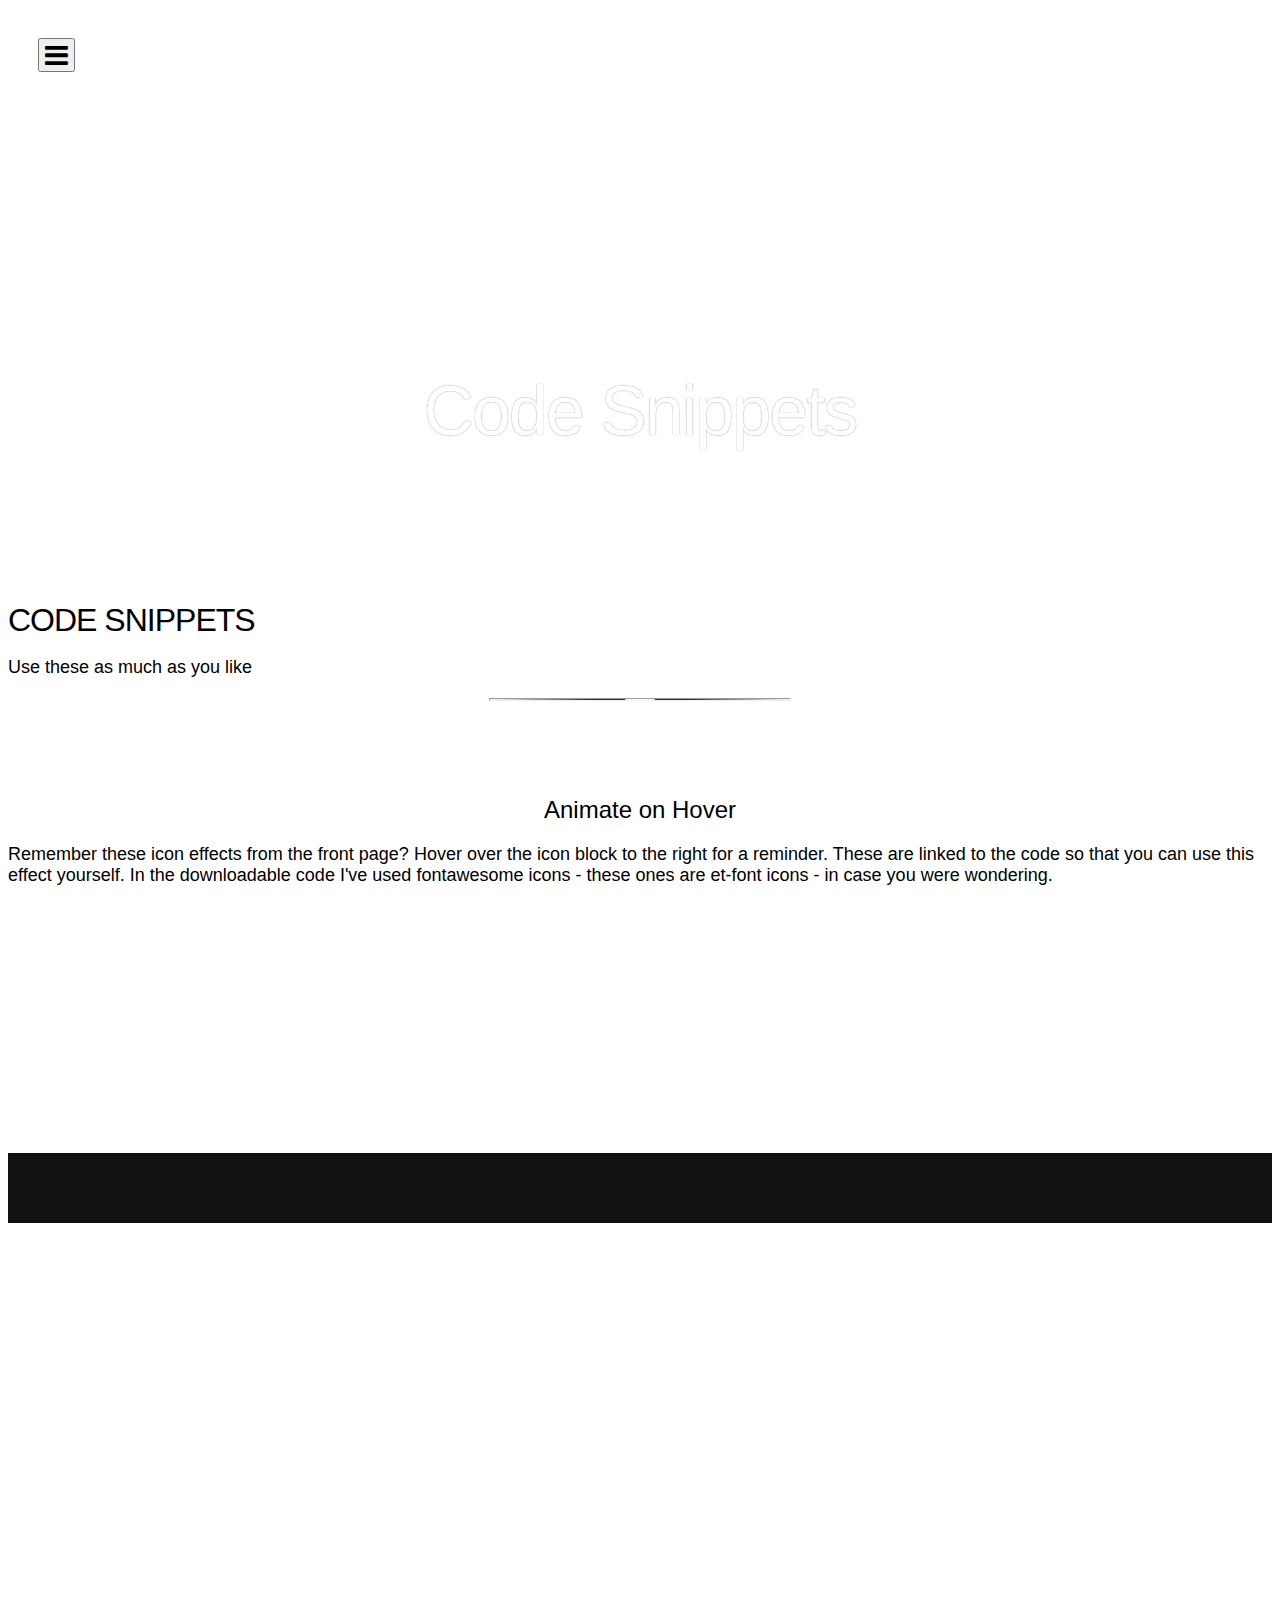
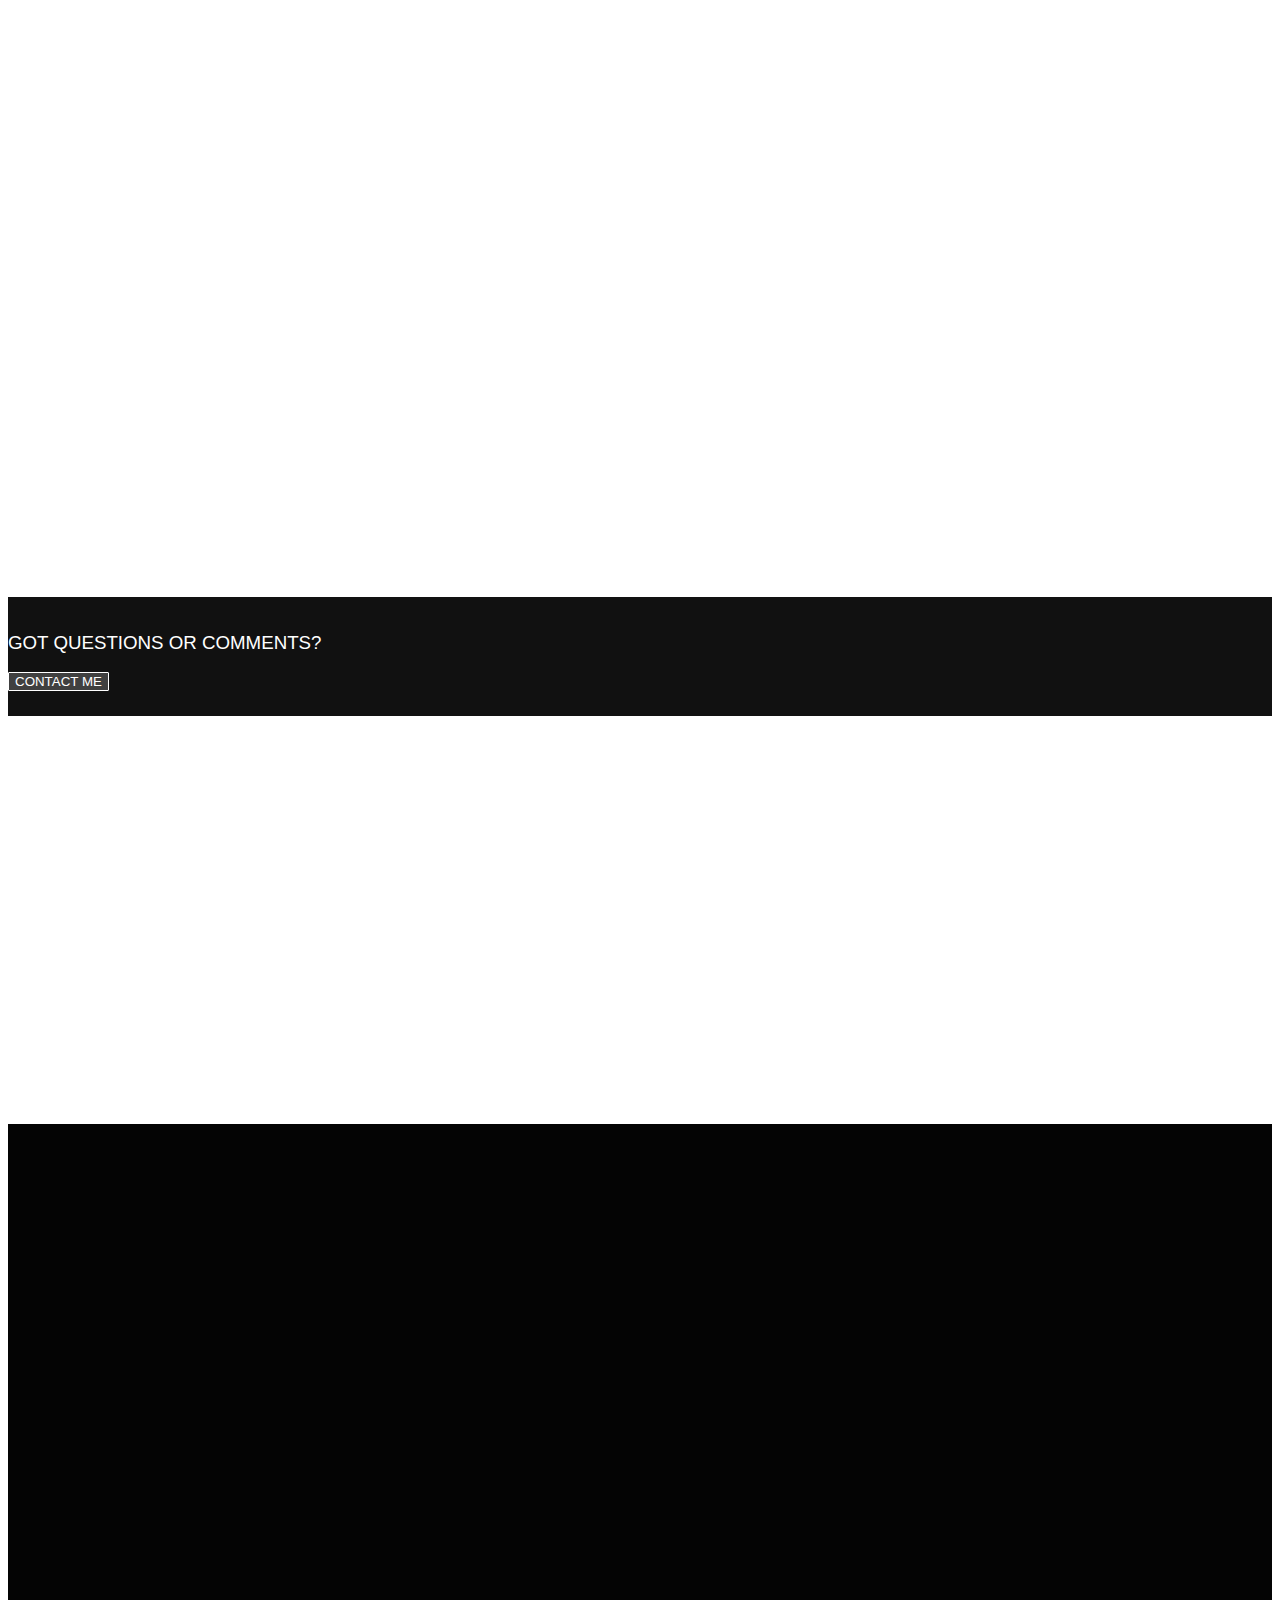
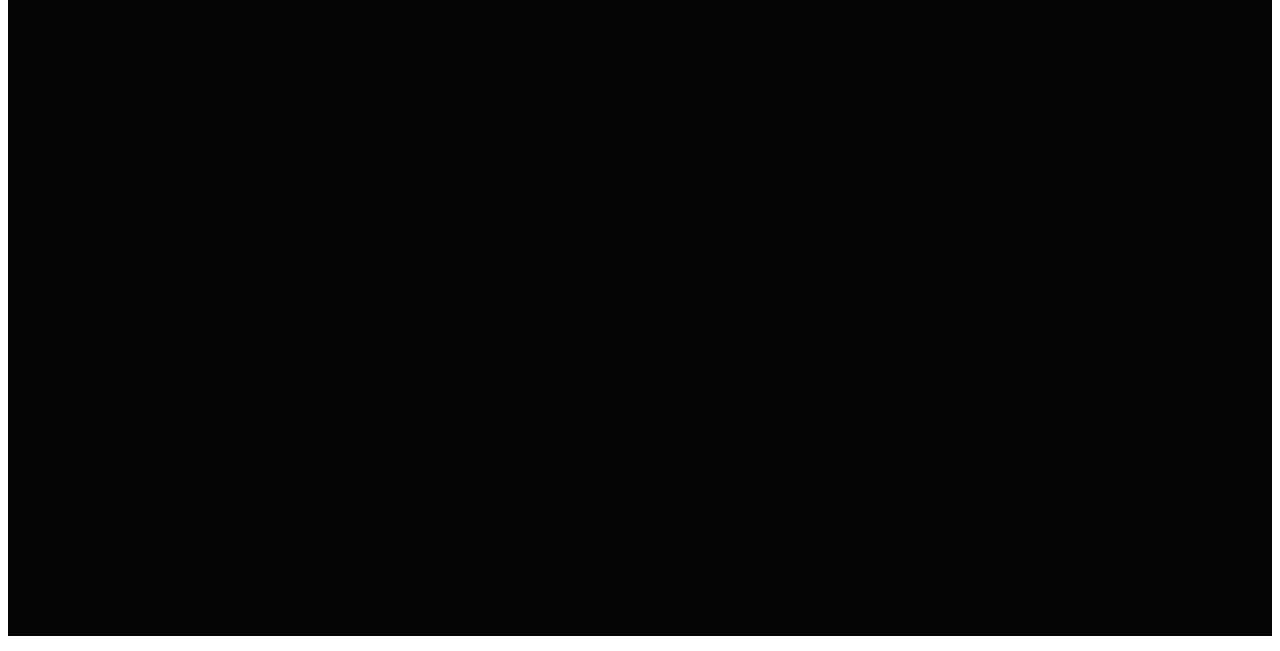
==== commit 312c023e: "v2 update" ====
--- a/code.html
+++ b/code.html
@@ -6,6 +6,7 @@
         <meta name="viewport" content="width=device-width, initial-scale=1">
         <meta name="description" content="Steve Shead - Inspired by Genius - Driven by Passion - My Themes and Templates - My T-Shirt Designs - This is Me!">
         <meta name="author" content="Steve Shead">
+        <meta name="keywords" content="design,development,html,html5,css,css3,themes,templates,steveshead,shead,music,code,inspired,genius,passion">
         <title>Steve Shead - This Is Me.</title>
         <!-- Bootstrap core CSS -->
         <!-- Custom styles for this template -->
@@ -23,6 +24,16 @@
         <link href="assets/css/animate.css" rel="stylesheet" type="text/css">
         <link href="style.css" rel="stylesheet" type="text/css">
         <link rel="stylesheet" href="https://cdnjs.cloudflare.com/ajax/libs/font-awesome/4.6.3/css/font-awesome.min.css">
+        <script>
+  (function(i,s,o,g,r,a,m){i['GoogleAnalyticsObject']=r;i[r]=i[r]||function(){
+  (i[r].q=i[r].q||[]).push(arguments)},i[r].l=1*new Date();a=s.createElement(o),
+  m=s.getElementsByTagName(o)[0];a.async=1;a.src=g;m.parentNode.insertBefore(a,m)
+  })(window,document,'script','https://www.google-analytics.com/analytics.js','ga');
+
+  ga('create', 'UA-93907193-1', 'auto');
+  ga('send', 'pageview');
+
+</script>
     </head>
     <body>
         <!-- Navigation -->
@@ -33,7 +44,7 @@
                         <button type="button" class="navbar-toggle" data-toggle="collapse" data-target=".navbar-main-collapse">
                             <i class="fa fa-bars fa-2x"></i>
                         </button>
-                        <a class="navbar-brand page-scroll mnav" href="##"><i class="fa fa-terminal"></i> Steve Shead  </a> 
+                        <a class="navbar-brand page-scroll mnav" href="##"><i class="fa fa-terminal"></i> Steve Shead  </a>
                     </div>
                     <!-- Collect the nav links, forms, and other content for toggling -->
                     <div class="collapse navbar-collapse navbar-right navbar-main-collapse mnav">
@@ -82,7 +93,7 @@
                     <div class="col-md-6 col-md-offset-1">
                         <h2 class="wow fadeInDown">Animate on Hover</h2>
                         <p class="wow fadeInLeft" data-wow-delay="0.1s" style="text-align: left;">Remember these icon effects from the front page? Hover over the icon block to the right for a reminder. These are linked to the code so that you can use this effect yourself. In the downloadable code I've used fontawesome icons - these ones are et-font icons - in case you were wondering.</p>
-                        <a class="btn btn-outline wow fadeInUp" href="https://github.com/steveshead/animated-icon-blocks">Get The Code</a> 
+                        <a class="btn btn-outline wow fadeInUp" href="https://github.com/steveshead/animated-icon-blocks">Get The Code</a>
                     </div>
                     <div class="process-block wow fadeInRight col-md-3" data-wow-delay="0.15s">
                         <div class="process-inner">
@@ -122,31 +133,23 @@
                     <div class="col-md-6 col-md-offset-1">
                         <h2 class="wow fadeInDown">Image Hover Overlay</h2>
                         <p class="wow fadeInRight" data-wow-delay="0.1s" style="text-align: left;">This is the effect I used on the <a href="themes.html">themes</a> page.  It is a simple overlay effect created using HTML and CSS that unhides a 'div' when hovering over the content.  You can add anything to the hidden 'div', within reason, and bearing in mind the constraints of the size of 'div' itself - simple yet quite effective don't you think?</p>
-                        <a class="btn btn-outline wow fadeInUp" href="https://github.com/steveshead/image-hover-overlay">Get The Code</a> 
-                    </div>
-                </div>
-            </div>
-        </section>
-        <section class="subscribe">
-            <div class="container">
-                <form action="assets/subscribe.php" method="post" class="subscribe-form">
-                    <div class="row">
-                        <div class="col-xs-6 col-xs-offset-3 wow fadeInDown">
-                            <h3>Subscribe now for updates</h3>
-                        </div>
-                        <div class="col-md-4 col-md-offset-4 wow fadeInUp">
-                            <div class="input-group input-group-lg">
-                                <input type="text" name="email" placeholder="*Enter your email to Subscribe!" class="email form-control">
-                                <div class="input-group-btn">
-                                    <button type="submit" class="btn btn-primary form-control">
-                                        <i class="ti-arrow-right first"></i>
-                                        <i class="ti-arrow-right second"></i>
-                                    </button>
-                                </div>
-                            </div>                             
-                        </div>
-                    </div>
-                </form>
+                        <a class="btn btn-outline wow fadeInUp" href="https://github.com/steveshead/image-hover-overlay">Get The Code</a>
+                    </div>
+                </div>
+            </div>
+        </section>
+        <section id="subscribe" class="subscribe">
+            <div class="container">
+                <div class="row">
+                    <div class="col-md-7">
+                        <h3 class="text-right">GOT QUESTIONS OR COMMENTS?</h3> 
+                    </div>
+                    <div class="col-md-5"> 
+                        <a class="nav" href="#contact">
+                            <button class="btn btn-lg btn-outline-white">CONTACT ME</button>                             
+                        </a>
+                    </div>
+                </div>
             </div>
         </section>
         <section id="code" class="code">
@@ -168,7 +171,7 @@
                 <div class="row">
                     <div class="overlay"></div>
                     <div class="col-md-6">
-                        <h1 class="wow fadeInDown" data-wow-delay="0.5s">Social Me</h1> 
+                        <h1 class="wow fadeInDown" data-wow-delay="0.5s">Social Me</h1>
                         <p class="wow fadeInDown" data-wow-delay="0.4s">
         Feel free to visit me on Social Media.  I have opinions and I express them - would love to hear yours, philosophically speaking of course.</p>
                         <p class="wow fadeInDown" data-wow-delay="0.3s">
@@ -190,12 +193,12 @@
                             <li>
                                 <a data-placement="bottom" title="Contact" class="fa fa-envelope go-down wow fadeInLeft" href="mailto:steve@steve-shead.com"></a>
                             </li>
-                        </ul>                         
+                        </ul>
                     </div>
                     <div class="col-md-6">
                         <h1 class="wow fadeInDown" data-wow-delay="0.5s">Contact</h1>
                         <p class="wow fadeInDown" data-wow-delay="0.4s">
-                                 Want to say hello? Want to know more about what's going on in my world? 
+                                 Want to say hello? Want to know more about what's going on in my world?
                                  Drop me an email and I will get back to you as soon as I can.</p>
                         <form action="assets/contact.php" method="post" class="contact-form">
                             <div class="control-group wow fadeInDown" data-wow-delay="0.3s">
@@ -220,13 +223,13 @@
                                     <i class="ti-arrow-right second"></i>
                                 </button>
                             </div>
-                        </form>                         
-                    </div>
-                </div>
-                <div class="row">
-                    <div class="col-md-12 wow fadeInUp"> 
+                        </form>
+                    </div>
+                </div>
+                <div class="row">
+                    <div class="col-md-12 wow fadeInUp">
                         <p class="footnote text-center">
-        Developed by <a href="http://www.steve-shead.com">Steve Shead</a> - All Rights Reserved</p> 
+        Developed by <a href="http://www.steve-shead.com">Steve Shead</a> - All Rights Reserved</p>
                     </div>
                 </div>
             </div>
@@ -238,6 +241,7 @@
         <script src="bootstrap/js/bootstrap.min.js"></script>
         <script src="assets/js/nav/navigation.js"></script>
         <script src="assets/js/scroll/smoothscroll.js"></script>
+        <script src="assets/js/scripts.js"></script>
         <script src="assets/js/wow.js"></script>
         <!-- IE10 viewport hack for Surface/desktop Windows 8 bug -->
         <script src="assets/js/ie10-viewport-bug-workaround.js"></script>
@@ -245,4 +249,4 @@
               new WOW().init();
               </script>
     </body>
-</html>+</html>
--- a/style.css
+++ b/style.css
@@ -1,63 +1,87 @@
 /* Site defaults */
 
 body {
-    font-family: 'Helvetica Neue', sans-serif;
-    font-weight: 300;
+  font-family: 'Helvetica Neue', sans-serif;
+  font-weight: 300;
 }
 
 p {
-    font-size: 18px;
+  font-size: 18px;
 }
 
 a {
-    color: #d96051;
-    -webkit-transition: all 0.3s ease-in-out;
-    -moz-transition: all 0.3s ease-in-out;
-    -o-transition: all 0.3s ease-in-out;
-    transition: all 0.3s ease-in-out;
+  color: #d96051;
+  -webkit-transition: all 0.3s ease-in-out;
+  -moz-transition: all 0.3s ease-in-out;
+  -o-transition: all 0.3s ease-in-out;
+  transition: all 0.3s ease-in-out;
 }
 
 a:hover {
-    color: rgba(217, 96, 81, .75);
-    text-decoration: none;
+  color: rgba(217, 96, 81, .75);
+  text-decoration: none;
 }
 
 .hr {
-    max-width: 300px;
-    height: 1px;
-    padding: 0;
-    text-align: center;
-    clear: left;
-    display: block;
-    margin: 20px auto 40px auto;
-    width: 100%;
-    background: linear-gradient(to left, rgba(255, 255, 255, 1), rgba(51, 51, 51, 1), rgba(51, 51, 51, 1), rgba(255, 255, 255, 1));
+  max-width: 300px;
+  height: 1px;
+  padding: 0;
+  text-align: center;
+  clear: left;
+  display: block;
+  margin: 20px auto 40px auto;
+  width: 100%;
+  background: linear-gradient(to left, rgba(255, 255, 255, 1), rgba(51, 51, 51, 1), rgba(51, 51, 51, 1), rgba(255, 255, 255, 1));
 }
 
 .hr:before {
-    content: "\e01e";
-    font-family: 'et-line';
-    font-weight: normal;
-    position: relative;
-    top: -0.7em;
-    color: #333;
-    font-size: 22px;
-    padding: 0.4em 0.2em 0.4em 0.4em;
-    border-radius: 50%;
-    background-color: #fff;
+  content: "\e01e";
+  font-family: 'et-line';
+  font-weight: normal;
+  position: relative;
+  top: -0.7em;
+  color: #333;
+  font-size: 22px;
+  padding: 0.4em 0.2em 0.4em 0.4em;
+  border-radius: 50%;
+  background-color: #fff;
+}
+
+.hr-split {
+  height: 1px;
+  padding-: 0;
+  text-align: center;
+  clear: left;
+  display: block;
+  margin: 40px auto 20px;
+  width: 80%;
+  background: linear-gradient(to left, rgba(255, 255, 255, 1), rgba(51, 51, 51, 0.5), rgba(51, 51, 51, 0.5), rgba(255, 255, 255, 1));
+}
+
+.hr-split:before {
+  content: "\e030";
+  font-family: 'et-line';
+  font-weight: normal;
+  position: relative;
+  top: -0.7em;
+  color: #333;
+  font-size: 22px;
+  padding: 0.4em 0.2em 0.4em 0.4em;
+  border-radius: 50%;
+  background-color: #fff;
 }
 
 .btn-outline {
-    background: transparent;
-    border: 1px solid #999;
-    border-radius: 1px;
-    font-weight: 300;
-    color: #333;
-    text-transform: uppercase;
-    line-height: 25px;
-    -webkit-transition: all .3s ease 0s;
-    -moz-transition: all .3s ease 0s;
-    transition: all .3s ease 0s;
+  background: transparent;
+  border: 1px solid #999;
+  border-radius: 1px;
+  font-weight: 300;
+  color: #333;
+  text-transform: uppercase;
+  line-height: 25px;
+  -webkit-transition: all .3s ease 0s;
+  -moz-transition: all .3s ease 0s;
+  transition: all .3s ease 0s;
 }
 
 .btn-outline i {
@@ -69,54 +93,54 @@
 }
 
 .btn-outline:hover {
-    background-color: rgba(51, 51, 51, .05);
+  background-color: rgba(51, 51, 51, .05);
 }
 
 .btn-outline-white {
-    background: rgba(255, 255, 255, 0.2);
-    color: #fff;
-    border: 1px solid #fff;
-    border-radius: 1px;
-    font-weight: 300;
-    text-transform: uppercase;
-    -webkit-transition: all 0.3s ease-in-out;
-    -moz-transition: all 0.3s ease-in-out;
-    -o-transition: all 0.3s ease-in-out;
-    transition: all 0.3s ease-in-out;
+  background: rgba(255, 255, 255, 0.2);
+  color: #fff;
+  border: 1px solid #fff;
+  border-radius: 1px;
+  font-weight: 300;
+  text-transform: uppercase;
+  -webkit-transition: all 0.3s ease-in-out;
+  -moz-transition: all 0.3s ease-in-out;
+  -o-transition: all 0.3s ease-in-out;
+  transition: all 0.3s ease-in-out;
 }
 
 .btn-outline-white:hover {
-    background: rgba(255, 255, 255, 0.5);
-    color: #fff;
-    border: 1px solid #fff;
-    border-radius: 1px;
-    font-weight: 300;
-    text-transform: uppercase;
+  background: rgba(255, 255, 255, 0.5);
+  color: #fff;
+  border: 1px solid #fff;
+  border-radius: 1px;
+  font-weight: 300;
+  text-transform: uppercase;
 }
 
 .nav-button {
-    margin-top: 9px;
+  margin-top: 9px;
 }
 
 .padding-50 {
-    padding: 50px 0;
+  padding: 50px 0;
 }
 
 
 /* Header section */
 
 header {
-    background-image: url('assets/img/header-bg.jpg');
-    background-size: cover;
-    background-repeat: no-repeat;
-    background-attachment: fixed;
-    padding: 100px 0 70px;
-    height: 100vh;
+  background-image: url('assets/img/header-bg.jpg');
+  background-size: cover;
+  background-repeat: no-repeat;
+  background-attachment: fixed;
+  padding: 100px 0 70px;
+  height: 100vh;
 }
 
 header.inner-page {
-    padding: 0;
-    height: auto;
+  padding: 0;
+  height: auto;
 }
 
 header.inner-page h1 {
@@ -125,243 +149,249 @@
 }
 
 header h1 {
-    font-size: 90px;
-    font-weight: 500;
-    color: #fff;
-    text-align: center;
-    letter-spacing: -2px;
-    text-shadow: 0 0 1px #666;
-    margin-bottom: 0;
+  font-size: 90px;
+  font-weight: 500;
+  color: #fff;
+  text-align: center;
+  letter-spacing: -2px;
+  text-shadow: 0 0 1px #666;
+  margin-bottom: 0;
 }
 
 header h2 {
-    font-size: 38px;
-    font-weight: 300;
-    color: #fff;
-    text-align: center;
-    letter-spacing: -1px;
-    text-shadow: 0 0 1px #666;
-    margin-top: 0;
+  font-size: 38px;
+  font-weight: 300;
+  color: #fff;
+  text-align: center;
+  letter-spacing: -1px;
+  text-shadow: 0 0 1px #666;
+  margin-top: 0;
 }
 
 header p {
-    font-size: 18px;
-    color: #fff;
-    padding: 25px 50px 0;
-    text-align: center;
-    text-shadow: 0 0 1px #666;
+  font-size: 18px;
+  color: #fff;
+  padding: 25px 50px 0;
+  text-align: center;
+  text-shadow: 0 0 1px #666;
 }
 
 .header-section {
-    padding-top: 100px;
-    padding-bottom: 75px;
+  padding-top: 100px;
+  padding-bottom: 75px;
 }
 
 .header-section .btn {
-    margin-top: 25px;
+  margin-top: 25px;
 }
 
 
 /* Button outline */
 
 .wire-button {
-    color: #333;
-    font-size: 15px;
-    font-family: Raleway;
-    padding: 10px 20px;
-    background-color: rgba(0, 0, 0, 0);
-    border-color: #333;
-    border-style: solid;
-    border-width: 1px;
-    border-radius: 2px;
-    letter-spacing: 1px;
-    margin-top: 10px;
-    margin-bottom: 20px;
-    -webkit-transition: all 0.3s ease-in-out;
-    -moz-transition: all 0.3s ease-in-out;
-    -o-transition: all 0.3s ease-in-out;
-    transition: all 0.3s ease-in-out;
+  color: #333;
+  font-size: 15px;
+  font-family: Raleway;
+  padding: 10px 20px;
+  background-color: rgba(0, 0, 0, 0);
+  border-color: #333;
+  border-style: solid;
+  border-width: 1px;
+  border-radius: 2px;
+  letter-spacing: 1px;
+  margin-top: 10px;
+  margin-bottom: 20px;
+  -webkit-transition: all 0.3s ease-in-out;
+  -moz-transition: all 0.3s ease-in-out;
+  -o-transition: all 0.3s ease-in-out;
+  transition: all 0.3s ease-in-out;
 }
 
 .wire-button:hover, .wire-button-fa:hover {
-    color: #333;
-    text-decoration: none;
-    background-color: rgba(0, 0, 0, 0.075);
-    border-color: #333;
-    border-style: solid;
-    border-width: 1px;
-    border-radius: 2px;
+  color: #333;
+  text-decoration: none;
+  background-color: rgba(0, 0, 0, 0.075);
+  border-color: #333;
+  border-style: solid;
+  border-width: 1px;
+  border-radius: 2px;
 }
 
 .black-button {
-    color: #fff;
-    font-size: 15px;
-    font-family: Raleway;
-    padding: 15px 30px;
-    background-color: #222222;
-    border-color: #111;
-    border-style: solid;
-    border-width: 1px;
-    border-radius: 2px;
-    letter-spacing: 1px;
-    margin-top: 10px;
-    margin-bottom: 20px;
-    -webkit-transition: all 0.3s ease-in-out;
-    -moz-transition: all 0.3s ease-in-out;
-    -o-transition: all 0.3s ease-in-out;
-    transition: all 0.3s ease-in-out;
+  color: #fff;
+  font-size: 15px;
+  font-family: Raleway;
+  padding: 15px 30px;
+  background-color: #222222;
+  border-color: #111;
+  border-style: solid;
+  border-width: 1px;
+  border-radius: 2px;
+  letter-spacing: 1px;
+  margin-top: 10px;
+  margin-bottom: 20px;
+  -webkit-transition: all 0.3s ease-in-out;
+  -moz-transition: all 0.3s ease-in-out;
+  -o-transition: all 0.3s ease-in-out;
+  transition: all 0.3s ease-in-out;
 }
 
 .black-button:hover {
-    color: #fff;
-    text-decoration: none;
-    background-color: rgba(34, 34, 34, 0.7);
-    border-color: #111;
-    border-style: solid;
-    border-width: 1px;
-    border-radius: 2px;
+  color: #fff;
+  text-decoration: none;
+  background-color: rgba(34, 34, 34, 0.7);
+  border-color: #111;
+  border-style: solid;
+  border-width: 1px;
+  border-radius: 2px;
 }
 
 
 /* Section defaults */
 
 section {
-    padding: 55px 0;
+  padding: 55px 0;
 }
 
 .section-header {
-    padding-bottom: 35px;
+  padding-bottom: 35px;
 }
 
 .section-header-no-padding {
-    padding-bottom: 0px;
+  padding-bottom: 0px;
 }
 
 .section-header h1, .section-header-no-padding h1 {
-    text-transform: uppercase;
-    letter-spacing: -1px;
-    margin-bottom: 0;
-    font-weight: 300;
+  text-transform: uppercase;
+  letter-spacing: -1px;
+  margin-bottom: 0;
+  font-weight: 300;
+}
+
+.title p {
+  width: 85%;
+  margin: 0 auto;
 }
 
 
 /* About section */
 
 .about h3 {
-    font-weight: 300;
-    margin-top: 0;
+  font-weight: 300;
+  margin-top: 0;
 }
 
 .me-and-him {
-    padding-top: 60px;
+  padding-top: 60px;
 }
 
 .me-and-him-lower {
   padding-top: 0;
 }
 
-.me-and-him i,.me-and-him-lower i {
-    font-size: 40px;
-    padding-bottom: 5px;
+.me-and-him i, .me-and-him-lower i {
+  font-size: 40px;
+  padding-bottom: 5px;
 }
 
 .me-and-him p, .me-and-him-lower p {
-    padding: 0 20px 0 0;
+  padding: 0 20px 0 0;
 }
 
 .me-and-him img {
-    margin: 0 auto;
+  margin: 0 auto;
 }
 
 img.montage {
-    border-color: transparent !important;
+  border-color: transparent !important;
 }
 
 img.montage:hover {
-    box-shadow: none !important;
+  box-shadow: none !important;
 }
 
 .fa-linkedin {
-    color: #0077B5;
+  color: #0077B5;
 }
 
 
 /* Process */
 
 .process-inner {
-    width: 100%;
-    text-align: center;
-    -webkit-transition: all 0.3s ease;
-    transition: all 0.3s ease;
+  width: 100%;
+  text-align: center;
+  -webkit-transition: all 0.3s ease;
+  transition: all 0.3s ease;
 }
 
 .process-inner .icon-holder {
-    position: relative;
-    top: 70px;
-    display: inline-block;
-    padding: 10px;
-    -webkit-transition: all 0.3s ease;
-    transition: all 0.3s ease;
-    background-color: #fff;
+  position: relative;
+  top: 70px;
+  display: inline-block;
+  padding: 10px;
+  -webkit-transition: all 0.3s ease;
+  transition: all 0.3s ease;
+  background-color: #fff;
 }
 
 .process-inner .heading {
-    position: relative;
-    top: 60px;
-    -webkit-transition: all 600ms cubic-bezier(0.68, -0.55, 0.265, 1.55);
-    transition: all 600ms cubic-bezier(0.68, -0.55, 0.265, 1.55);
+  position: relative;
+  top: 60px;
+  -webkit-transition: all 600ms cubic-bezier(0.68, -0.55, 0.265, 1.55);
+  transition: all 600ms cubic-bezier(0.68, -0.55, 0.265, 1.55);
 }
 
 .process-inner .icon-holder>img.icon {
-    width: 40px;
+  width: 40px;
 }
 
 .process-inner:hover {
-    border-color: #d96051;
+  border-color: #d96051;
 }
 
 .process-inner:hover .icon-holder {
-    top: 30px;
+  top: 30px;
 }
 
 .process-inner:hover .heading {
-    top: 0px;
+  top: 0px;
 }
 
 .process-inner .description {
-    width: 80%;
-    margin: 0 auto;
-    opacity: 0;
-    padding-bottom: 40px;
-    line-height: 20px;
-    font-weight: 200;
-    -webkit-transition: all 600ms cubic-bezier(0.68, -0.55, 0.265, 1.55);
-    transition: all 600ms cubic-bezier(0.68, -0.55, 0.265, 1.55);
-    -webkit-transform: scale(0);
-    -ms-transform: scale(0);
-    transform: scale(0);
+  width: 80%;
+  margin: 0 auto;
+  opacity: 0;
+  padding-bottom: 40px;
+  line-height: 20px;
+  font-weight: 200;
+  -webkit-transition: all 600ms cubic-bezier(0.68, -0.55, 0.265, 1.55);
+  transition: all 600ms cubic-bezier(0.68, -0.55, 0.265, 1.55);
+  -webkit-transform: scale(0);
+  -ms-transform: scale(0);
+  transform: scale(0);
 }
 
 .process-inner:hover .description {
-    opacity: 1;
-    -webkit-transform: scale(1);
-    -ms-transform: scale(1);
-    transform: scale(1);
+  opacity: 1;
+  -webkit-transform: scale(1);
+  -ms-transform: scale(1);
+  transform: scale(1);
 }
 
 .process-inner .btn {
-    opacity: 0;
-    -webkit-transition: all 600ms cubic-bezier(0.68, -0.55, 0.265, 1.55);
-    transition: all 600ms cubic-bezier(0.68, -0.55, 0.265, 1.55);
-    -webkit-transform: scale(0);
-    -ms-transform: scale(0);
-    transform: scale(0);
-    margin-top: -20px;
+  opacity: 0;
+  -webkit-transition: all 600ms cubic-bezier(0.68, -0.55, 0.265, 1.55);
+  transition: all 600ms cubic-bezier(0.68, -0.55, 0.265, 1.55);
+  -webkit-transform: scale(0);
+  -ms-transform: scale(0);
+  transform: scale(0);
+  margin-top: -20px;
 }
 
 .process-inner a {
-    color: #333;
-}
+  color: #333;
+}
+
 
 /*
 .process-inner a:hover {
@@ -370,752 +400,574 @@
 */
 
 .process-inner:hover .btn {
-    opacity: 1;
-    -webkit-transform: scale(1);
-    -ms-transform: scale(1);
-    transform: scale(1);
+  opacity: 1;
+  -webkit-transform: scale(1);
+  -ms-transform: scale(1);
+  transform: scale(1);
 }
 
 .process {
-    /*background-color: #f6f6f6;*/
-    padding-bottom: 25px;
+  /*background-color: #f6f6f6;*/
+  padding-bottom: 25px;
 }
 
 .process-inner i {
-    font-size: 40px;
-    margin-bottom: 35px;
-    color: #333;
+  font-size: 40px;
+  margin-bottom: 35px;
+  color: #333;
 }
 
 .process-inner h3 {
-    font-weight: 300;
-    text-transform: uppercase;
+  font-weight: 300;
+  text-transform: uppercase;
 }
 
 
 /* Subscribe section */
 
 section.subscribe {
-    padding-top: 30px;
-    padding-bottom: 40px;
+  padding-top: 25px;
+  padding-bottom: 25px;
 }
 
 .subscribe {
-    background-color: #111;
+  background-color: #111;
 }
 
 .subscribe h3 {
-    color: #fff;
-    font-weight: lighter;
-    text-transform: uppercase;
-    text-align: center;
-    margin-top: 10px;
-}
-
-.subscribe .subscribe-form {
-    display: block;
-    background: rgba(255, 255, 255, .0);
-}
-
-.subscribe .subscribe-form.success .input-group {
-    cursor: not-allowed;
-}
-
-.subscribe .subscribe-form input {
-    font-family: 'Raleway', sans-serif;
-    font-size: 11px !important;
-    font-weight: 300;
-    -webkit-transition: all .3s ease 0s;
-    -moz-transition: all .3s ease 0s;
-    transition: all .3s ease 0s;
-    letter-spacing: 1px;
-    color: #d6d6d6;
-    border: none;
-    border: 1px solid #d6d6d6;
-    border-right: none !important;
-    border-radius: 0 !important;
-    background: rgba(255, 255, 255, 0);
-    box-shadow: none;
-}
-
-.subscribe .subscribe-form.error input {
-    border-color: rgba(251, 9, 9, 1) !important;
-}
-
-.subscribe .subscribe-form.success input {
-    border-color: rgba(95, 234, 110, 1)!important;
-    background: rgba(255, 255, 255, .00) !important;
-}
-
-.subscribe .subscribe-form input::-webkit-input-placeholder {
-    color: #d6d6d6;
-}
-
-.subscribe .subscribe-form input::-moz-placeholder {
-    color: #d6d6d6;
-}
-
-.subscribe .subscribe-form input:focus, .subscribe .subscribe-form input:active {
-    color: #ccc;
-    border-color: #d6d6d6;
-    outline: none;
-    background: rgba(255, 255, 255, .06);
-    box-shadow: none;
-}
-
-.subscribe .subscribe-form button {
-    font-family: 'Raleway', sans-serif;
-    font-size: 12px !important;
-    font-weight: 300;
-    overflow: hidden;
-    margin-left: 0 !important;
-    padding: 0 40px !important;
-    -webkit-transition: all .3s ease 0s;
-    -moz-transition: all .3s ease 0s;
-    transition: all .3s ease 0s;
-    text-align: center;
-    letter-spacing: 2px;
-    text-transform: uppercase;
-    color: #000;
-    border: 0;
-    border: 1px solid #d6d6d6;
-    border-radius: 0 !important;
-    background: rgba(255, 255, 255, 1);
-    box-shadow: none;
-}
-
-.subscribe .subscribe-form.success button {
-    cursor: not-allowed;
-    border-color: rgba(95, 234, 110, 1) !important;
-    background: rgba(95, 234, 110, 1) !important;
-}
-
-.subscribe .subscribe-form.error button {
-    border-color: rgba(251, 9, 9, 1) !important;
-    background: rgba(251, 9, 9, 1) !important;
-}
-
-.subscribe .subscribe-form button:hover, .subscribe .subscribe-form button:focus, .subscribe .subscribe-form button:active {
-    color: #000;
-    border-color: #d6d6d6;
-    outline: none !important;
-    background: rgba(255, 255, 255, .00);
-}
-
-.subscribe .subscribe-form button:hover {
-    background: rgba(255, 255, 255, .00) !important;
-}
-
-.subscribe .subscribe-form button:focus, .subscribe .subscribe-form button:active {
-    background: rgba(255, 255, 255, 1);
-}
-
-.subscribe .subscribe-form .btn-primary[disabled] {
-    opacity: 1;
-    color: #fff;
-    border: 1px solid #fff;
-    outline: none;
-    background: rgba(255, 255, 255, 1);
-}
-
-.subscribe .subscribe-form.error button:hover, .subscribe .subscribe-form.error button:focus, .subscribe .subscribe-form.error button:active {
-    border-color: rgba(251, 9, 9, 1);
-}
-
-.subscribe .subscribe-form button::before {
-    position: absolute;
-    z-index: -1;
-    top: 0;
-    right: auto;
-    left: 0;
-    width: 100%;
-    height: 100%;
-    content: '';
-    -webkit-transition: all .2s ease 0s;
-    -moz-transition: all .2s ease 0s;
-    transition: all .2s ease 0s;
-    background: rgba(255, 255, 255, 1);
-}
-
-.subscribe .subscribe-form.success button::before {
-    background: rgba(95, 234, 110, 1) !important;
-}
-
-.subscribe .subscribe-form.error button::before {
-    background: rgba(251, 9, 9, 1) !important;
-}
-
-.subscribe .subscribe-form.succes button::before {
-    background: rgba(255, 255, 255, 1);
-}
-
-.subscribe .subscribe-form button:hover::before {
-    right: 0;
-    left: auto;
-    width: 0;
-}
-
-.subscribe .subscribe-form.success button:hover::before {
-    right: auto !important;
-    left: 0 !important;
-    width: 100% !important;
-}
-
-.subscribe .subscribe-form button i {
-    font-weight: normal;
-    position: absolute;
-    top: 50%;
-    left: 0;
-    width: 100%;
-    height: auto;
-    -webkit-transition: none;
-    -moz-transition: none;
-    transition: none;
-    -webkit-transform: translateY(-50%);
-    -moz-transform: translateY(-50%);
-    transform: translateY(-50%);
-    text-align: center;
-}
-
-.subscribe .subscribe-form button:hover i {
-    -webkit-transition: all .2s ease 0s;
-    -moz-transition: all .2s ease 0s;
-    transition: all .2s ease 0s;
-}
-
-.subscribe .subscribe-form button i.first {
-    left: -200%;
-    color: #fff;
-}
-
-.subscribe .subscribe-form button i.second {
-    left: 0;
-}
-
-.subscribe .subscribe-form button:hover i.first {
-    left: 0;
-}
-
-.subscribe .subscribe-form button:hover i.second {
-    left: 200%;
-}
-
-.subscribe .subscribe-form.error button i.second:before {
-    content: '\e646';
-    color: #fff;
-}
-
-.subscribe .subscribe-form.success button i.second:before {
-    content: '\e64c';
-    color: #fff;
-}
-
-.subscribe .subscribe-form.success button:hover i.first {
-    left: -200%;
-}
-
-.subscribe .subscribe-form.success button:hover i.second {
-    left: 0;
-}
-
-
-/* Inspiration */
+  color: #fff;
+  font-weight: lighter;
+  text-transform: uppercase;
+  margin-top: 10px;
+}
+
+
+/* Inspiration / Quote */
 
 section.inspiration {
-    padding-top: 30px;
-    padding-bottom: 30px;
-}
-
-.inspiration {
-    background-color: #111;
-}
-
-.inspiration h3 {
-    color: #fff;
-    font-weight: lighter;
-    text-transform: uppercase;
-    text-align: center;
-    margin-top: 10px;
+  padding-top: 30px;
+  padding-bottom: 30px;
+}
+
+section.quote {
+  padding-top: 10px;
+  padding-bottom: 10px;
+}
+
+.inspiration, .quote {
+  background-color: #111;
+}
+
+.inspiration h3, .quote h3 {
+  color: #fff;
+  font-weight: lighter;
+  text-transform: uppercase;
+  text-align: center;
+  margin-top: 10px;
 }
 
 .inspiration p {
-    color: #fff;
-    font-weight: lighter;
+  color: #fff;
+  font-weight: lighter;
 }
 
 .fa-quote-left {
-    padding-right: 7px;
-    font-size: 20px !important;
+  padding-right: 7px;
+  font-size: 20px !important;
+}
+
+
+/* T-Shirts */
+
+.tshirts img {
+  margin: 0 auto;
+  padding: 8px;
+  border: 1px solid #eee !important;
+  margin-bottom: 25px;
+  -webkit-transition: all .3s ease-in-out;
+  -moz-transition: all .3s ease-in-out;
+  transition: all .3s ease-in-out;
+}
+
+.tshirt-panel {
+  padding: 20px;
+  -webkit-transition: all .4s ease-in-out;
+  -moz-transition: all .4s ease-in-out;
+  transition: all .4s ease-in-out;
+}
+
+.tshirt-panel:hover {
+  background-color: #f9f7f7;
 }
 
 
 /* Portfolio section */
 
 .code img {
-    padding: 8px;
-    border: 1px solid #eee;
-    margin-bottom: 25px;
-    -webkit-transition: all .3s ease-in-out;
-    -moz-transition: all .3s ease-in-out;
-    transition: all .3s ease-in-out;
+  padding: 8px;
+  border: 1px solid #eee;
+  margin-bottom: 25px;
+  -webkit-transition: all .3s ease-in-out;
+  -moz-transition: all .3s ease-in-out;
+  transition: all .3s ease-in-out;
 }
 
 .code img:hover {
-    box-shadow: 0 0 10px #ddd;
+  box-shadow: 0 0 10px #ddd;
 }
 
 .hovereffect {
-    width: 100%;
-    height: 100%;
-    float: left;
-    overflow: hidden;
-    position: relative;
-    text-align: center;
-    cursor: default;
+  width: 100%;
+  height: 100%;
+  float: left;
+  overflow: hidden;
+  position: relative;
+  text-align: center;
+  cursor: default;
 }
 
 .hovereffect .overlay {
-    position: absolute;
-    overflow: hidden;
-    width: 80%;
-    height: 70%;
-    left: 10%;
-    top: 10%;
-    border-bottom: 1px solid #FFF;
-    border-top: 1px solid #FFF;
-    -webkit-transition: opacity 0.35s, -webkit-transform 0.35s;
-    transition: opacity 0.35s, transform 0.35s;
-    -webkit-transform: scale(0, 1);
-    -ms-transform: scale(0, 1);
-    transform: scale(0, 1);
+  position: absolute;
+  overflow: hidden;
+  width: 80%;
+  height: 70%;
+  left: 10%;
+  top: 10%;
+  border-bottom: 1px solid #FFF;
+  border-top: 1px solid #FFF;
+  -webkit-transition: opacity 0.35s, -webkit-transform 0.35s;
+  transition: opacity 0.35s, transform 0.35s;
+  -webkit-transform: scale(0, 1);
+  -ms-transform: scale(0, 1);
+  transform: scale(0, 1);
 }
 
 .hovereffect:hover .overlay {
-    opacity: 1;
-    filter: alpha(opacity=100);
-    -webkit-transform: scale(1);
-    -ms-transform: scale(1);
-    transform: scale(1);
+  opacity: 1;
+  filter: alpha(opacity=100);
+  -webkit-transform: scale(1);
+  -ms-transform: scale(1);
+  transform: scale(1);
 }
 
 .hovereffect img {
-    display: block;
-    position: relative;
-    -webkit-transition: all 0.35s;
-    transition: all 0.35s;
+  display: block;
+  position: relative;
+  -webkit-transition: all 0.35s;
+  transition: all 0.35s;
 }
 
 .hovereffect:hover img {
-    filter: url('data:image/svg+xml;charset=utf-8,<svg xmlns="http://www.w3.org/2000/svg"><filter id="filter"><feComponentTransfer color-interpolation-filters="sRGB"><feFuncR type="linear" slope="0.6" /><feFuncG type="linear" slope="0.6" /><feFuncB type="linear" slope="0.6" /></feComponentTransfer></filter></svg>#filter');
-    filter: brightness(0.6);
-    -webkit-filter: brightness(0.6);
+  filter: url('data:image/svg+xml;charset=utf-8,<svg xmlns="http://www.w3.org/2000/svg"><filter id="filter"><feComponentTransfer color-interpolation-filters="sRGB"><feFuncR type="linear" slope="0.6" /><feFuncG type="linear" slope="0.6" /><feFuncB type="linear" slope="0.6" /></feComponentTransfer></filter></svg>#filter');
+  filter: brightness(0.6);
+  -webkit-filter: brightness(0.6);
 }
 
 .hovereffect h2 {
-    text-transform: uppercase;
-    text-align: center;
-    position: relative;
-    font-size: 20px;
-    font-weight: 300;
-    letter-spacing: -1px;
-    background-color: transparent;
-    color: #FFF;
-    padding: 1em 0;
-    opacity: 0;
-    filter: alpha(opacity=0);
-    -webkit-transition: opacity 0.35s, -webkit-transform 0.35s;
-    transition: opacity 0.35s, transform 0.35s;
-    -webkit-transform: translate3d(0, -100%, 0);
-    transform: translate3d(0, -100%, 0);
+  text-transform: uppercase;
+  text-align: center;
+  position: relative;
+  font-size: 20px;
+  font-weight: 300;
+  letter-spacing: -1px;
+  background-color: transparent;
+  color: #FFF;
+  padding: 1em 0;
+  opacity: 0;
+  filter: alpha(opacity=0);
+  -webkit-transition: opacity 0.35s, -webkit-transform 0.35s;
+  transition: opacity 0.35s, transform 0.35s;
+  -webkit-transform: translate3d(0, -100%, 0);
+  transform: translate3d(0, -100%, 0);
 }
 
 .hovereffect:hover a, .hovereffect:hover p, .hovereffect:hover h2 {
-    opacity: 1;
-    filter: alpha(opacity=100);
-    -webkit-transform: translate3d(0, 0, 0);
-    transform: translate3d(0, 0, 0);
+  opacity: 1;
+  filter: alpha(opacity=100);
+  -webkit-transform: translate3d(0, 0, 0);
+  transform: translate3d(0, 0, 0);
 }
 
 p.me-text {
-    text-align: left;
+  text-align: left;
 }
 
 .code h4>a {
-    position: relative;
-    color: #333;
-    font-weight: 300;
-    text-decoration: none;
-    padding-bottom: 3px;
+  position: relative;
+  color: #333;
+  font-weight: 300;
+  text-decoration: none;
+  padding-bottom: 3px;
 }
 
 .code h4>a:hover {
-    color: #333;
-    padding-bottom: 3px;
+  color: #333;
+  padding-bottom: 3px;
 }
 
 .code h4>a:before {
-    content: "";
-    position: absolute;
-    width: 100%;
-    height: 1px;
-    bottom: 0;
-    left: 0;
-    background-color: #333;
-    visibility: hidden;
-    -webkit-transform: scaleX(0);
-    transform: scaleX(0);
-    -webkit-transition: all 0.3s ease-in-out 0s;
-    transition: all 0.3s ease-in-out 0s;
+  content: "";
+  position: absolute;
+  width: 100%;
+  height: 1px;
+  bottom: 0;
+  left: 0;
+  background-color: #333;
+  visibility: hidden;
+  -webkit-transform: scaleX(0);
+  transform: scaleX(0);
+  -webkit-transition: all 0.3s ease-in-out 0s;
+  transition: all 0.3s ease-in-out 0s;
 }
 
 .code h4>a:hover:before {
-    visibility: visible;
-    -webkit-transform: scaleX(1);
-    transform: scaleX(1);
+  visibility: visible;
+  -webkit-transform: scaleX(1);
+  transform: scaleX(1);
 }
 
 
 /* Contact form */
 
 section#contact {
-    padding-bottom: 0 !important;
+  padding-bottom: 0 !important;
 }
 
 #contact {
-    background-image: url('assets/img/background.jpg');
-    background-color: #333;
-    background-size: cover;
-    background-color: #111;
-    position: relative;
+  background-image: url('assets/img/background.jpg');
+  background-color: #333;
+  background-size: cover;
+  background-color: #111;
+  position: relative;
 }
 
 #contact h1 {
-    font-size: 41px;
-    font-weight: 400;
-    margin-bottom: 26px;
-    text-align: center;
-    text-transform: uppercase;
-    color: #fff;
+  font-size: 41px;
+  font-weight: 400;
+  margin-bottom: 26px;
+  text-align: center;
+  text-transform: uppercase;
+  color: #fff;
 }
 
 #contact p {
-    font-size: 16px;
-    max-width: 375px;
-    margin: 0 auto;
-    margin-bottom: 30px;
-    padding: 0 20px;
-    color: #d6d6d6;
+  font-size: 16px;
+  max-width: 375px;
+  margin: 0 auto;
+  margin-bottom: 30px;
+  padding: 0 20px;
+  color: #d6d6d6;
 }
 
 #contact .contact-form {
-    font-size: 18px;
-    margin-top: 20px;
-    text-align: center;
+  font-size: 18px;
+  margin-top: 20px;
+  text-align: center;
 }
 
 #contact .contact-form .control-group {
-    max-width: 346px;
-    margin-right: auto;
-    margin-left: auto;
+  max-width: 346px;
+  margin-right: auto;
+  margin-left: auto;
 }
 
 #contact .contact-form .control-group:nth-child(3) {
-    display: none !important;
-    opacity: 0 !important;
-    pointer-events: none !important;
+  display: none !important;
+  opacity: 0 !important;
+  pointer-events: none !important;
 }
 
 #contact .contact-form label {
-    font-family: 'Raleway', sans-serif;
-    font-size: 14px;
-    font-weight: normal;
-    width: 100%;
-    margin-bottom: 10px;
-    text-align: left;
-    text-transform: uppercase;
-    color: #b1b1b1;
+  font-family: 'Raleway', sans-serif;
+  font-size: 14px;
+  font-weight: normal;
+  width: 100%;
+  margin-bottom: 10px;
+  text-align: left;
+  text-transform: uppercase;
+  color: #b1b1b1;
 }
 
 #contact .contact-form input, #contact .contact-form textarea {
-    font-family: 'Raleway', sans-serif;
-    font-size: 11px;
-    font-weight: 300;
-    overflow: hidden;
-    width: 100%;
-    height: 50px;
-    margin-bottom: 22px;
-    padding-left: 10px;
-    -webkit-transition: all .2s linear;
-    -moz-transition: all .2s linear;
-    transition: all .2s linear;
-    letter-spacing: 1px;
-    color: #d6d6d6;
-    border: none;
-    border: 1px solid #d6d6d6 !important;
-    border-radius: 0;
-    outline: none;
-    background: rgba(255, 255, 255, 0);
-    box-shadow: none;
+  font-family: 'Raleway', sans-serif;
+  font-size: 11px;
+  font-weight: 300;
+  overflow: hidden;
+  width: 100%;
+  height: 50px;
+  margin-bottom: 22px;
+  padding-left: 10px;
+  -webkit-transition: all .2s linear;
+  -moz-transition: all .2s linear;
+  transition: all .2s linear;
+  letter-spacing: 1px;
+  color: #d6d6d6;
+  border: none;
+  border: 1px solid #d6d6d6 !important;
+  border-radius: 0;
+  outline: none;
+  background: rgba(255, 255, 255, 0);
+  box-shadow: none;
 }
 
 #contact .contact-form input::-webkit-input-placeholder, #contact .contact-form textarea::-webkit-input-placeholder {
-    color: #d6d6d6;
+  color: #d6d6d6;
 }
 
 #contact .contact-form input::-moz-placeholder, #contact .contact-form textarea::-moz-placeholder {
-    color: #d6d6d6;
+  color: #d6d6d6;
 }
 
 #contact .contact-form.error input.active, #contact .contact-form.error textarea.active {
-    border-color: rgba(251, 9, 9, 1) !important;
+  border-color: rgba(251, 9, 9, 1) !important;
 }
 
 #contact .contact-form.success input, #contact .contact-form.success textarea {
-    background: rgba(255, 255, 255, 0) !important;
+  background: rgba(255, 255, 255, 0) !important;
 }
 
 #contact .contact-form textarea {
-    height: 110px;
-    padding-top: 10px;
-    resize: none !important;
+  height: 110px;
+  padding-top: 10px;
+  resize: none !important;
 }
 
 #contact .contact-form input:focus, #contact .contact-form input:active {
-    border: 1px solid #d6d6d6;
-    outline: none;
-    background: rgba(255, 255, 255, .06);
+  border: 1px solid #d6d6d6;
+  outline: none;
+  background: rgba(255, 255, 255, .06);
 }
 
 #contact .contact-form textarea:focus, #contact .contact-form textarea:active {
-    border: 1px solid #fff;
-    outline: none;
-    background: rgba(255, 255, 255, .06);
+  border: 1px solid #fff;
+  outline: none;
+  background: rgba(255, 255, 255, .06);
 }
 
 #contact .contact-form button {
-    font-family: 'Raleway', sans-serif;
-    font-size: 13px;
-    font-weight: 400;
-    line-height: 50px;
-    position: relative;
-    display: block;
-    overflow: hidden;
-    width: 145px;
-    height: 50px;
-    margin: 38px auto 0 auto;
-    -webkit-transition: all .3s ease 0s;
-    -moz-transition: all .3s ease 0s;
-    transition: all .3s ease 0s;
-    text-align: center;
-    letter-spacing: 1px;
-    text-transform: uppercase;
-    color: #000;
-    border: 1px solid #d6d6d6;
-    border-radius: 0;
-    background: rgba(255, 255, 255, 1);
+  font-family: 'Raleway', sans-serif;
+  font-size: 13px;
+  font-weight: 400;
+  line-height: 50px;
+  position: relative;
+  display: block;
+  overflow: hidden;
+  width: 145px;
+  height: 50px;
+  margin: 38px auto 0 auto;
+  -webkit-transition: all .3s ease 0s;
+  -moz-transition: all .3s ease 0s;
+  transition: all .3s ease 0s;
+  text-align: center;
+  letter-spacing: 1px;
+  text-transform: uppercase;
+  color: #000;
+  border: 1px solid #d6d6d6;
+  border-radius: 0;
+  background: rgba(255, 255, 255, 1);
 }
 
 #contact .contact-form.success button {
-    border-color: rgba(95, 234, 110, 1) !important;
-    background: rgba(95, 234, 110, 1) !important;
+  border-color: rgba(95, 234, 110, 1) !important;
+  background: rgba(95, 234, 110, 1) !important;
 }
 
 #contact .contact-form.error button {
-    border-color: rgba(251, 9, 9, 1) !important;
-    background: rgba(251, 9, 9, 1) !important;
+  border-color: rgba(251, 9, 9, 1) !important;
+  background: rgba(251, 9, 9, 1) !important;
 }
 
 #contact .contact-form button:hover, #contact .contact-form button:focus, #contact .contact-form button:active {
-    color: #000;
-    border-color: #d6d6d6;
-    outline: none !important;
-    background: rgba(255, 255, 255, .00);
-    box-shadow: none;
+  color: #000;
+  border-color: #d6d6d6;
+  outline: none !important;
+  background: rgba(255, 255, 255, .00);
+  box-shadow: none;
 }
 
 #contact .contact-form button:hover {
-    background: rgba(255, 255, 255, .00) !important;
+  background: rgba(255, 255, 255, .00) !important;
 }
 
 #contact .contact-form button:focus, #contact .contact-form button:active {
-    background: rgba(255, 255, 255, 1);
+  background: rgba(255, 255, 255, 1);
 }
 
 #contact .contact-form .btn-primary[disabled] {
-    opacity: 1;
-    color: #fff;
-    border: 1px solid #fff;
-    outline: none;
-    background: rgba(255, 255, 255, 1);
+  opacity: 1;
+  color: #fff;
+  border: 1px solid #fff;
+  outline: none;
+  background: rgba(255, 255, 255, 1);
 }
 
 #contact .contact-form.error button:hover, #contact .contact-form.error button:focus, #contact .contact-form.error button:active {
-    border-color: rgba(251, 9, 9, 1);
+  border-color: rgba(251, 9, 9, 1);
 }
 
 #contact .contact-form.error button:focus {
-    background: rgba(251, 9, 9, 1);
+  background: rgba(251, 9, 9, 1);
 }
 
 #contact .contact-form.success button:hover, #contact .contact-form.success button:focus, #contact .contact-form.success button:active {
-    border-color: rgba(95, 234, 110, 1);
+  border-color: rgba(95, 234, 110, 1);
 }
 
 #contact .contact-form.success button:hover, #contact .contact-form.success button:focus {
-    background: rgba(95, 234, 110, 1) !important;
+  background: rgba(95, 234, 110, 1) !important;
 }
 
 #contact .contact-form button::before {
-    position: absolute;
-    z-index: -1;
-    top: 0;
-    right: auto;
-    left: 0;
-    width: 100%;
-    height: 100%;
-    content: '';
-    -webkit-transition: all .2s ease 0s;
-    -moz-transition: all .2s ease 0s;
-    transition: all .2s ease 0s;
-    background: rgba(255, 255, 255, 1);
+  position: absolute;
+  z-index: -1;
+  top: 0;
+  right: auto;
+  left: 0;
+  width: 100%;
+  height: 100%;
+  content: '';
+  -webkit-transition: all .2s ease 0s;
+  -moz-transition: all .2s ease 0s;
+  transition: all .2s ease 0s;
+  background: rgba(255, 255, 255, 1);
 }
 
 #contact .contact-form.success button::before {
-    background: rgba(95, 234, 110, 1) !important;
+  background: rgba(95, 234, 110, 1) !important;
 }
 
 #contact .contact-form.error button::before {
-    background: rgba(251, 9, 9, 1) !important;
+  background: rgba(251, 9, 9, 1) !important;
 }
 
 #contact .contact-form.success button::before {
-    background: rgba(255, 255, 255, 1);
+  background: rgba(255, 255, 255, 1);
 }
 
 #contact .contact-form button:hover::before {
-    right: 0;
-    left: auto;
-    width: 0;
+  right: 0;
+  left: auto;
+  width: 0;
 }
 
 #contact .contact-form.success button:hover::before {
-    right: 0;
-    left: 0;
-    width: 100%;
+  right: 0;
+  left: 0;
+  width: 100%;
 }
 
 #contact .contact-form button i {
-    position: absolute;
-    top: 50%;
-    left: 0;
-    width: 100%;
-    height: auto;
-    -webkit-transition: none;
-    -moz-transition: none;
-    transition: none;
-    -webkit-transform: translateY(-50%);
-    -moz-transform: translateY(-50%);
-    transform: translateY(-50%);
-    text-align: center;
+  position: absolute;
+  top: 50%;
+  left: 0;
+  width: 100%;
+  height: auto;
+  -webkit-transition: none;
+  -moz-transition: none;
+  transition: none;
+  -webkit-transform: translateY(-50%);
+  -moz-transform: translateY(-50%);
+  transform: translateY(-50%);
+  text-align: center;
 }
 
 #contact .contact-form button:hover i {
-    -webkit-transition: all .2s ease 0s;
-    -moz-transition: all .2s ease 0s;
-    transition: all .2s ease 0s;
+  -webkit-transition: all .2s ease 0s;
+  -moz-transition: all .2s ease 0s;
+  transition: all .2s ease 0s;
 }
 
 #contact .contact-form button i.first {
-    left: -200%;
-    color: #fff;
+  left: -200%;
+  color: #fff;
 }
 
 #contact .contact-form button i.second {
-    left: 0;
+  left: 0;
 }
 
 #contact .contact-form button:hover i.first {
-    left: 0;
+  left: 0;
 }
 
 #contact .contact-form button:hover i.second {
-    left: 200%;
+  left: 200%;
 }
 
 #contact .contact-form.error button i.second:before {
-    content: '\e646';
-    color: #fff;
+  content: '\e646';
+  color: #fff;
 }
 
 #contact .contact-form.success button i.second:before {
-    content: '\e64c';
-    color: #fff;
+  content: '\e64c';
+  color: #fff;
 }
 
 #contact .contact-form.success button:hover i.first {
-    left: -200%;
+  left: -200%;
 }
 
 #contact .contact-form.success button:hover i.second {
-    left: 0;
+  left: 0;
 }
 
 #contact .social-icons {
-    margin: 10px 0 0 0;
-    padding: 0;
-    list-style: none;
-    text-align: center;
+  margin: 10px 0 0 0;
+  padding: 0;
+  list-style: none;
+  text-align: center;
 }
 
 #contact .social-icons li {
-    display: inline-block;
-    margin: 0 15px;
+  display: inline-block;
+  margin: 0 15px;
 }
 
 #contact .social-icons li a {
-    font-size: 16px;
-    line-height: 40px;
-    position: relative;
-    overflow: hidden;
-    width: 40px;
-    height: 40px;
-    color: #000;
-    border-radius: 0;
-    background: rgba(255, 255, 255, .9);
-    -webkit-transition: all .3s ease 0s;
-    -moz-transition: all .3s ease 0s;
-    transition: all .3s ease 0s;
+  font-size: 16px;
+  line-height: 40px;
+  position: relative;
+  overflow: hidden;
+  width: 40px;
+  height: 40px;
+  color: #000;
+  border-radius: 2px;
+  background: rgba(255, 255, 255, .9);
+  -webkit-transition: all .3s ease 0s;
+  -moz-transition: all .3s ease 0s;
+  transition: all .3s ease 0s;
 }
 
 #contact .social-icons li a:hover {
-    text-decoration: none;
-    color: #fff;
-    background: rgba(255, 255, 255, .06);
-    border: 1px solid rgba(255, 255, 255, .06);
+  text-decoration: none;
+  color: #fff;
+  background: rgba(255, 255, 255, .06);
+  border: 1px solid rgba(255, 255, 255, .06);
 }
 
 #contact .overlay {
-    position: absolute;
-    top: 0;
-    left: 0;
-    /*background: url('assets/img/overlays/02.png');*/
-    background-color: rgba(0, 0, 0, 0.75);
-    width: 100%;
-    height: 100%;
+  position: absolute;
+  top: 0;
+  left: 0;
+  /*background: url('assets/img/overlays/02.png');*/
+  background-color: rgba(0, 0, 0, 0.75);
+  width: 100%;
+  height: 100%;
 }
 
 p.footnote {
-    color: #fff;
-    font-weight: lighter;
-    font-size: 13px !important;
-    padding-top: 25px !important;
-    margin-bottom: 15px !important;
-}
+  color: #fff;
+  font-weight: lighter;
+  font-size: 13px !important;
+  padding-top: 25px !important;
+  margin-bottom: 15px !important;
+}
+
 
 /* Pages */
-.code-snippets h2,
-.code-snippets h3,
-.code-snippets p {
+
+.code-snippets h2, .code-snippets h3, .code-snippets p {
   font-weight: 300;
   text-align: center;
 }
